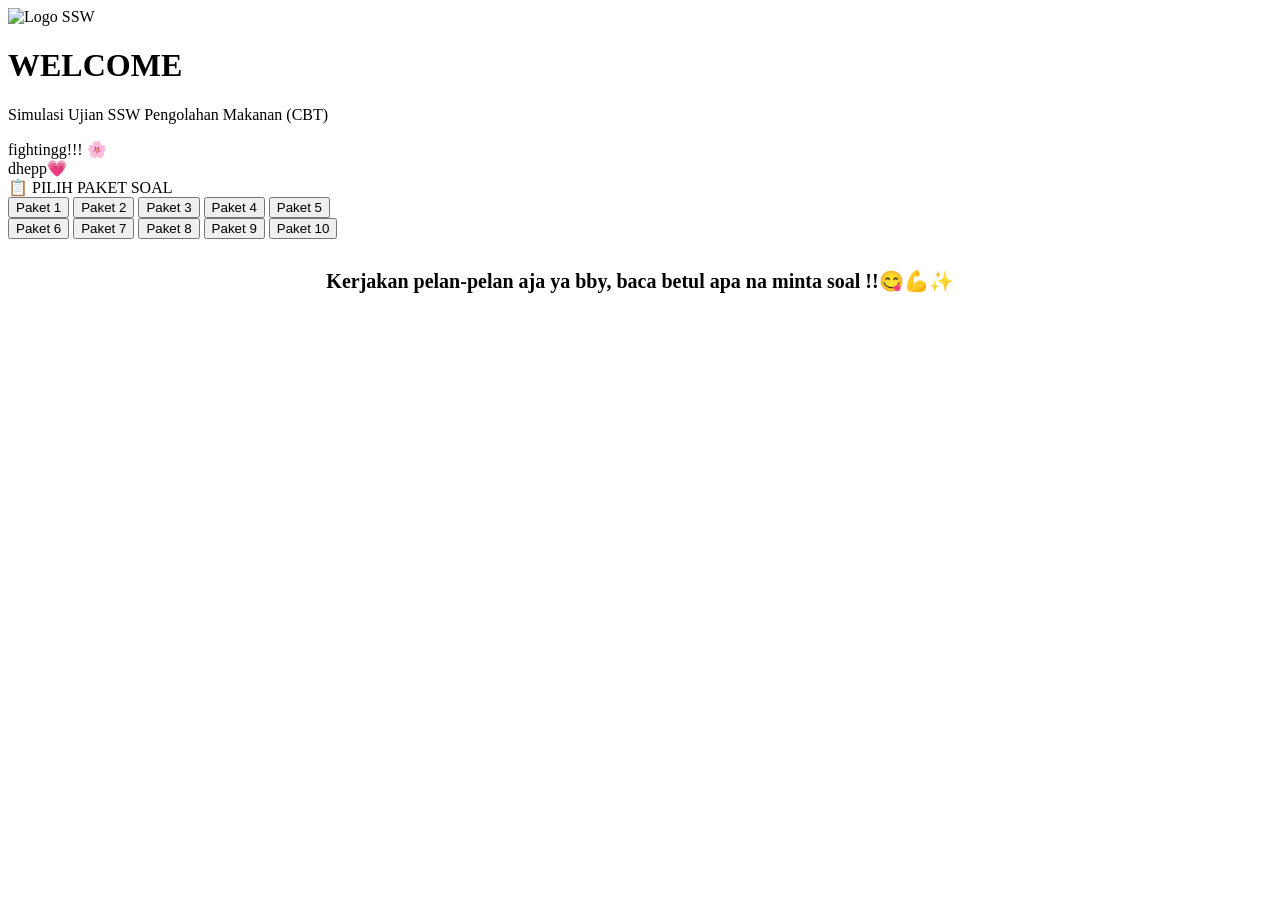
==== index.html @ f1a16516 "Add files via upload" ====
<!DOCTYPE html>

<html>
<head>
  <meta name="viewport" content="width=device-width, initial-scale=1.0">
<title>CBT SSW FULL SYSTEM</title>

</head>

<body>
  
<div class="header" id="main-header">
  <!-- Tambahkan id="logo-utama" di bawah ini -->
  <img src="https://lh3.googleusercontent.com/u/0/d/1Bit32xc9Mz_TlsiUo6RRBFPwvPjHHWFE" 
       alt="Logo SSW" 
       class="logo" 
       id="logo-utama">
  
  <h1 id="header-text">WELCOME</h1>
  <p id="header-sub">Simulasi Ujian SSW Pengolahan Makanan (CBT)</p>
</div>

<div id="home" class="box" style="flex-direction: column !important;">
  <div class="card-home">
    <div class="main-title">fightingg!!! 🌸</div>
    <div class="sub-title">dhepp💗</div>
    <div class="line"></div>
    <div class="pilih-title">📋 PILIH PAKET SOAL</div>
    <div class="button-container">
      <button class="btn" onclick="start(1)">Paket 1</button>
      <button class="btn" onclick="start(2)">Paket 2</button>
      <button class="btn" onclick="start(3)">Paket 3</button>
      <button class="btn" onclick="start(4)">Paket 4</button>
      <button class="btn" onclick="start(5)">Paket 5</button>
    </div>
    <div class="button-container">
      <button class="btn" onclick="start(6)">Paket 6</button>
      <button class="btn" onclick="start(7)">Paket 7</button>
      <button class="btn" onclick="start(8)">Paket 8</button>
      <button class="btn" onclick="start(9)">Paket 9</button>
      <button class="btn" onclick="start(10)">Paket 10</button>
    </div>
  </div>
  <div style="margin-top:30px; font-size:20px; color:#000000; text-align: center; font-weight: bold;">
    Kerjakan pelan-pelan aja ya bby, baca betul apa na minta soal !!😋💪✨
  </div>
</div>
<div id="cbt" style="display:none;">
  <!-- Bagian Tombol Control -->
  <div style="padding: 10px; background: #dfe6ec; display: flex; align-items: center; justify-content: space-between; border-bottom: 1px solid #ccc;">
    
    <button id="btn-toggle" onclick="toggleSidebar()" style="
      background: #2c3e50; 
      color: white; 
      border: none; 
      padding: 10px 15px; 
      cursor: pointer; 
      border-radius: 5px;
      font-weight: bold;
      display: flex;
      align-items: center;
      gap: 8px;">
      <span id="icon-toggle">✕</span> <span id="text-toggle">Tutup</span>
    </button>
    <div id="timer">Waktu: 70:00</div>
  </div>

  <div class="container">
    <div class="sidebar-wrapper" id="sidebar-konten">
      <div class="sidebar-title">NOMOR SOAL</div>
      <div class="progress-container"><div class="progress-bar" id="bar"></div></div>
      <div class="sidebar" id="sidebar"></div>
    </div>

    <div class="content">
      <div id="soal" class="soal"></div>
      <div id="gambarSoal" style="margin-bottom:20px;"></div>

      <button class="pilihan" id="btn0" onclick="jawab(0)">
        <span class="label-opsi">A.</span> <span id="opt0"></span>
      </button>
      <button class="pilihan" id="btn1" onclick="jawab(1)">
        <span class="label-opsi">B.</span> <span id="opt1"></span>
      </button>
      <button class="pilihan" id="btn2" onclick="jawab(2)">
        <span class="label-opsi">C.</span> <span id="opt2"></span>
      </button>
      
      <div style="margin-top:50px; display:flex; gap: 20px;">
        <button class="btn" id="btnPrev" style="background:#7f8c8d;" onclick="prev()">PREV</button>
        <button class="btn" id="btnNext" onclick="next()">NEXT</button>
        <div style="flex:1;"></div>
        <button class="btn" style="background:#e74c3c;" onclick="finishUjian()">FINISH</button>
      </div>
    </div>
  </div>
</div>

<div id="hasil" style="display:none;"></div>

<script>
let sedangUjian = false; 
let soal = [];
let jawaban = [];
let timer;
let waktu;
let index = 0;

const paket1 = [
  {
    t: "<ruby>労働<rt>ろうどう</rt></ruby><ruby>安全<rt>あんぜん</rt></ruby><ruby>衛生<rt>えいせい</rt></ruby>を<ruby>行<rt>おこな</rt></ruby>う<ruby>上<rt>うえ</rt></ruby>で、<ruby>最<rt>もっと</rt></ruby>も<ruby>正<rt>ただ</rt></ruby>しいものを<ruby>一<rt>ひと</rt></ruby>つ<ruby>選<rt>えら</rt></ruby>びなさい。",
    p: [
      "<ruby>危険<rt>きけん</rt></ruby>な<ruby>作業<rt>さぎょう</rt></ruby>では<ruby>適切<rt>てきせつ</rt></ruby>な<ruby>保護具<rt>ほごぐ</rt></ruby>を<ruby>使用<rt>しよう</rt></ruby>し、<ruby>安全<rt>あんぜん</rt></ruby><ruby>確認<rt>かくにん</rt></ruby>を<ruby>行<rt>おこな</rt></ruby>う",
      "<ruby>腰<rt>こし</rt></ruby>を<ruby>曲<rt>ま</rt></ruby>げて<ruby>重<rt>おも</rt></ruby>い<ruby>物<rt>もの</rt></ruby>を<ruby>持<rt>も</rt></ruby>ち<ruby>上<rt>あ</rt></ruby>げる",
      "<ruby>機械<rt>きかい</rt></ruby>の<ruby>異常<rt>いじょう</rt></ruby>があっても<ruby>作業<rt>さぎょう</rt></ruby>を<ruby>続<rt>つづ</rt></ruby>ける"
    ],
    b: 0
  },
  {
    t: "<ruby>輸送<rt>ゆそう</rt></ruby><ruby>中<rt>ちゅう</rt></ruby>の<ruby>食品<rt>しょくひん</rt></ruby>の<ruby>品質<rt>ひんしつ</rt></ruby><ruby>管理<rt>かんり</rt></ruby>で<ruby>正<rt>ただ</rt></ruby>しいものを<ruby>選<rt>えら</rt></ruby>びなさい。",
    p: [
      "<ruby>輸送<rt>ゆそう</rt></ruby><ruby>中<rt>ちゅう</rt></ruby>は<ruby>高温<rt>こうおん</rt></ruby>で<ruby>保管<rt>ほかん</rt></ruby>する",
      "<ruby>食品<rt>しょくひん</rt></ruby>ごとに<ruby>適切<rt>てきせつ</rt></ruby>な<ruby>温度<rt>おんど</rt></ruby>で<ruby>輸送<rt>ゆそう</rt></ruby>する",
      "すべて<ruby>冷凍<rt>れいとう</rt></ruby><ruby>状態<rt>じょうたい</rt></ruby>で<ruby>輸送<rt>ゆそう</rt></ruby>する"
    ],
    b: 1
  },
  {
    t: "<ruby>衛生<rt>えいせい</rt></ruby><ruby>管理<rt>かんり</rt></ruby>が<ruby>不十分<rt>ふじゅうぶん</rt></ruby>な<ruby>食品<rt>しょくひん</rt></ruby>を<ruby>製造<rt>せいぞう</rt></ruby>した<ruby>場合<rt>ばあい</rt></ruby>どうなるか。",
    p: [
      "<ruby>企業<rt>きぎょう</rt></ruby>の<ruby>評価<rt>ひょうか</rt></ruby>が<ruby>上<rt>あ</rt></ruby>がる",
      "<ruby>信用<rt>しんよう</rt></ruby>を<ruby>失<rt>うしな</rt></ruby>い<ruby>消費者<rt>しょうひしゃ</rt></ruby>の<ruby>信頼<rt>しんらい</rt></ruby>が<ruby>低下<rt>ていか</rt></ruby>する",
      "<ruby>製品<rt>せいひん</rt></ruby><ruby>価格<rt>かかく</rt></ruby>が<ruby>安<rt>やす</rt></ruby>くなる"
    ],
    b: 1
  },
  {
    t: "「<ruby>労働<rt>ろうどう</rt></ruby><ruby>安全<rt>あんぜん</rt></ruby>」の<ruby>目的<rt>もくてき</rt></ruby>は<ruby>何<rt>なに</rt></ruby>か。",
    p: [
      "<ruby>作業<rt>さぎょう</rt></ruby><ruby>効率<rt>こうりつ</rt></ruby>を<ruby>上<rt>あ</rt></ruby>がる",
      "<ruby>作業者<rt>さぎょうしゃ</rt></ruby>の<ruby>安全<rt>あんぜん</rt></ruby>と<ruby>健康<rt>けんこう</rt></ruby>を<ruby>守<rt>まも</rt></ruby>る",
      "<ruby>作業<rt>さぎょう</rt></ruby>を<ruby>早<rt>はや</rt></ruby>く<ruby>終<rt>お</rt></ruby>わらせる"
    ],
    b: 1
  },
  {
    t: "<ruby>食品<rt>しょくひん</rt></ruby><ruby>衛生<rt>えいせい</rt></ruby>で<ruby>正<rt>ただ</rt></ruby>しい<ruby>行動<rt>こうどう</rt></ruby>はどれか。",
    p: [
      "<ruby>清潔<rt>せいけつ</rt></ruby>な<ruby>設備<rt>せび</rt></ruby>を<ruby>使用<rt>しよう</rt></ruby>しない",
      "<ruby>作業服<rt>さぎょうふく</rt></ruby>・<ruby>手袋<rt>てぶくろ</rt></ruby>を<ruby>正<rt>ただ</rt></ruby>しく<ruby>着用<rt>ちゃくよう</rt></ruby>する",
      "<ruby>適切<rt>てきせつ</rt></ruby>な<ruby>温度<rt>おんど</rt></ruby><ruby>管理<rt>かんり</rt></ruby>を<ruby>行<rt>おこな</rt></ruby>わない"
    ],
    b: 1
  },
  {
    t: "<ruby>食品<rt>しょくひん</rt></ruby>を75℃で1<ruby>分<rt>ふん</rt></ruby><ruby>加熱<rt>かねつ</rt></ruby>するとどうなるか。",
    p: [
      "<ruby>菌<rt>きん</rt></ruby>が<ruby>増<rt>ふ</rt></ruby>える",
      "<ruby>菌<rt>きん</rt></ruby>が<ruby>死滅<rt>しめつ</rt></ruby>する",
      "<ruby>菌<rt>きん</rt></ruby>が<ruby>活性化<rt>かっせいか</rt></ruby>する"
    ],
    b: 1
  },
  {
    t: "<ruby>通路<rt>つうろ</rt></ruby>に<ruby>物<rt>もの</rt></ruby>を<ruby>置<rt>お</rt></ruby>いてはいけない<ruby>理由<rt>りゆう</rt></ruby>は<ruby>何<rt>なに</rt></ruby>か。",
    p: [
      "<ruby>効率<rt>こうりつ</rt></ruby>が<ruby>上<rt>あ</rt></ruby>がる",
      "<ruby>安全<rt>あんぜん</rt></ruby>が<ruby>確保<rt>かくほ</rt></ruby>される",
      "<ruby>物<rt>もの</rt></ruby>をすぐ<ruby>取<rt>と</rt></ruby>れる"
    ],
    b: 1
  },
  {
    t: "<ruby>微生物<rt>びせいぶつ</rt></ruby>が<ruby>最<rt>もっと</rt></ruby>も<ruby>増<rt>ふ</rt></ruby>えやすい<ruby>温度<rt>おんど</rt></ruby>はどれか。",
    p: [
      "0〜10℃",
      "30〜40℃",
      "60〜70℃"
    ],
    b: 1
  },
  {
    t: "<ruby>作業<rt>さぎょう</rt></ruby><ruby>終了<rt>しゅうりょう</rt></ruby><ruby>後<rt>ご</rt></ruby>の<ruby>不適切<rt>ふてきせつ</rt></ruby>な<ruby>行動<rt>こうどう</rt></ruby>はどれか。",
    p: [
      "<ruby>清掃<rt>せいそう</rt></ruby>を<ruby>行<rt>おこな</rt></ruby>う",
      "<ruby>機械<rt>きかい</rt></ruby>を<ruby>洗浄<rt>せんじょう</rt></ruby>して<ruby>片付<rt>かたづ</rt></ruby>ける",
      "<ruby>汚<rt>よご</rt></ruby>れた<ruby>靴<rt>くつ</rt></ruby>をそのまま<ruby>片付<rt>かたづ</rt></ruby>ける"
    ],
    b: 2
  },
  {
    t: "<ruby>作業着<rt>さぎょうぎ</rt></ruby>について<ruby>正<rt>ただ</rt></ruby>しいものはどれか。",
    p: [
      "<ruby>清潔<rt>せいけつ</rt></ruby>なら<ruby>私服<rt>しふく</rt></ruby>でもよい",
      "<ruby>決<rt>き</rt></ruby>められた<ruby>作業着<rt>さぎょうぎ</rt></ruby>を<ruby>着用<rt>ちゃくよう</rt></ruby>する",
      "<ruby>自由<rt>じゆう</rt></ruby>な<ruby>服装<rt>ふくそう</rt></ruby>でよい"
    ],
    b: 1
  },
  {
    t: "5Sの「しつけ」に<ruby>該当<rt>がいとう</rt></ruby>するものはどれか。",
    p: [
      "<ruby>ルール<rt>るーる</rt></ruby>を<ruby>守<rt>まも</rt></ruby>する<ruby>習慣<rt>しゅうかん</rt></ruby>をつける",
      "<ruby>集中<rt>しゅうちゅう</rt></ruby>する",
      "<ruby>特別<rt>とくべつ</rt></ruby>な<ruby>清掃<rt>せいそう</rt></ruby>をする"
    ],
    b: 0
  },
  {
    t: "<ruby>原材料<rt>げんざいりょう</rt></ruby>の<ruby>保管<rt>ほかん</rt></ruby><ruby>方法<rt>ほうほう</rt></ruby>は<ruby>何<rt>なに</rt></ruby>で<ruby>決<rt>き</rt></ruby>まるか。",
    p: [
      "<ruby>作業場<rt>さぎょうじょう</rt></ruby>の<ruby>広<rt>ひろ</rt></ruby>さ",
      "<ruby>使用<rt>しよう</rt></ruby><ruby>器具<rt>きぐ</rt></ruby>",
      "<ruby>原材料<rt>げんざいりょう</rt></ruby>の<ruby>種類<rt>しゅるい</rt></ruby>"
    ],
    b: 2
  },
  {
    t: "<ruby>機械<rt>きかい</rt></ruby><ruby>事故<rt>じこ</rt></ruby>で<ruby>最<rt>もっと</rt></ruby>も<ruby>重大<rt>じゅうだい</rt></ruby>なものはどれか。",
    p: [
      "<ruby>作業<rt>さぎょう</rt></ruby>が<ruby>止<rt>と</rt></ruby>まる",
      "<ruby>機械<rt>きかい</rt></ruby><ruby>故障<rt>こしょう</rt></ruby>",
      "<ruby>体<rt>からだ</rt></ruby>が<ruby>巻<rt>ま</rt></ruby>き<ruby>込<rt>こ</rt></ruby>まれて<ruby>死亡<rt>しぼう</rt></ruby>する"
    ],
    b: 2
  },
  {
    t: "<ruby>アレルギー<rt>あれるぎー</rt></ruby><ruby>表示<rt>ひょうじ</rt></ruby>で<ruby>正<rt>ただ</rt></ruby>しいものはどれか。",
    p: [
      "<ruby>任意<rt>にんい</rt></ruby><ruby>表示<rt>ひょうじ</rt></ruby>でよい",
      "<ruby>特定<rt>とくてい</rt></ruby><ruby>原材料<rt>げんざいりょう</rt></ruby>は<ruby>表示<rt>ひょうじ</rt></ruby><ruby>義務<rt>ぎむ</rt></ruby>がある",
      "<ruby>表示<rt>ひょうじ</rt></ruby>は<ruby>不要<rt>ふよう</rt></ruby>"
    ],
    b: 1
  },
  {
    t: "5Sの<ruby>整頓<rt>せいとん</rt></ruby>の<ruby>説明<rt>せつめい</rt></ruby>として<ruby>正<rt>ただ</rt></ruby>しいものはどれか。",
    p: [
      "<ruby>道具<rt>どうぐ</rt></ruby>の<ruby>場所<rt>ばしょ</rt></ruby>と<ruby>数量<rt>すうりょう</rt></ruby>を<ruby>明確<rt>めいかく</rt></ruby>にする",
      "<ruby>順番<rt>じゅんばん</rt></ruby>を<ruby>毎回<rt>まいかい</rt></ruby><ruby>変<rt>か</rt></ruby>える",
      "まとめて<ruby>適当<rt>てきとう</rt></ruby>に<ruby>置<rt>お</rt></ruby>く"
    ],
    b: 0
  },
  {
    t: "<ruby>作業<rt>さぎょう</rt></ruby><ruby>中<rt>ちゅう</rt></ruby>にしてはいけないことはどれか。",
    p: [
      "<ruby>適切<rt>てきせつ</rt></ruby>な<ruby>工具<rt>こうぐ</rt></ruby>を<ruby>使<rt>つか</rt></ruby>う",
      "<ruby>集中<rt>しゅうちゅう</rt></ruby>して<ruby>作業<rt>さぎょう</rt></ruby>する",
      "<ruby>私語<rt>しご</rt></ruby>やよそ<ruby>見<rt>み</rt></ruby>をする"
    ],
    b: 2
  },
  {
    t: "<ruby>冷蔵<rt>れいぞう</rt></ruby>・<ruby>冷凍<rt>れいとう</rt></ruby><ruby>温度<rt>おんど</rt></ruby>の<ruby>正<rt>ただ</rt></ruby>しい<ruby>基準<rt>きじゅん</rt></ruby>はどれか。",
    p: [
      "<ruby>冷凍<rt>れいとう</rt></ruby>-18℃<ruby>以下<rt>いか</rt></ruby>・<ruby>冷蔵<rt>れいぞう</rt></ruby>10℃<ruby>以下<rt>いか</rt></ruby>",
      "<ruby>冷凍<rt>れいとう</rt></ruby>-10℃・<ruby>冷蔵<rt>れいぞう</rt></ruby>20℃",
      "<ruby>冷凍<rt>れいとう</rt></ruby>-5℃・<ruby>冷蔵<rt>れいぞう</rt></ruby>15℃"
    ],
    b: 0
  },
  {
    t: "<ruby>粘着<rt>ねんちゃく</rt></ruby><ruby>ローラー<rt>ろーらー</rt></ruby>の<ruby>目的<rt>もくてき</rt></ruby>は<ruby>何<rt>なに</rt></ruby>か。",
    p: [
      "ほこり・<ruby>異物<rt>いぶつ</rt></ruby><ruby>除去<rt>じょきょ</rt></ruby>",
      "<ruby>体<rt>からだ</rt></ruby>を<ruby>温<rt>あたた</rt></ruby>める",
      "<ruby>服<rt>ふく</rt></ruby>を<ruby>乾<rt>かわ</rt></ruby>かす"
    ],
    b: 0
  },
  {
    t: "HACCPとは<ruby>何<rt>なに</rt></ruby>か。",
    p: [
      "<ruby>食品<rt>しょくひん</rt></ruby><ruby>安全<rt>あんぜん</rt></ruby><ruby>管理<rt>かんり</rt></ruby><ruby>手法<rt>しゅほう</rt></ruby>",
      "<ruby>販売<rt>はんばい</rt></ruby><ruby>方法<rt>ほうほう</rt></ruby>",
      "<ruby>輸送<rt>ゆそう</rt></ruby><ruby>方法<rt>ほうほう</rt></ruby>"
    ],
    b: 0
  },
  {
    t: "<ruby>作業服<rt>さぎょうふく</rt></ruby>の<ruby>正<rt>ただ</rt></ruby>しい<ruby>着用<rt>ちゃくよう</rt></ruby>はどれか。",
    p: [
      "<ruby>袖口<rt>そでぐち</rt></ruby>は<ruby>締<rt>し</rt></ruby>める",
      "<ruby>ポケット<rt>ぽけっと</rt></ruby>は<ruby>自由<rt>じゆう</rt></ruby>",
      "<ruby>私服<rt>しふく</rt></ruby>でもよい"
    ],
    b: 0
  },
  {
    t: "<ruby>金属<rt>きんぞく</rt></ruby><ruby>検出機<rt>けんしゅつき</rt></ruby>で<ruby>検出<rt>けんしゅつ</rt></ruby>できるものはどれか。",
    p: [
      "<ruby>金属<rt>きんぞく</rt></ruby>（<ruby>鉄<rt>てつ</rt></ruby>など）",
      "<ruby>ガラス<rt>がらす</rt></ruby>",
      "<ruby>プラスチック<rt>ぷらすちっく</rt></ruby>"
    ],
    b: 0
  },
  {
    t: "<ruby>腰痛<rt>ようつう</rt></ruby>の<ruby>原因<rt>げんいん</rt></ruby>はどれか。",
    p: [
      "<ruby>長時間<rt>ちょうじかん</rt></ruby><ruby>座<rt>すわ</rt></ruby>る",
      "<ruby>重<rt>おも</rt></ruby>い<ruby>物<rt>もの</rt></ruby>を<ruby>持<rt>も</rt></ruby>つ",
      "<ruby>睡眠<rt>すいみん</rt></ruby><ruby>不足<rt>ぶそく</rt></ruby>"
    ],
    b: 1
  },
  {
    t: "<ruby>機械<rt>きかい</rt></ruby>の<ruby>安全<rt>あんぜん</rt></ruby><ruby>対策<rt>たいさく</rt></ruby>はどれか。",
    p: [
      "<ruby>作動<rt>さどう</rt></ruby><ruby>中<rt>ちゅう</rt></ruby>に<ruby>清掃<rt>せいそう</rt></ruby>する",
      "<ruby>停止<rt>ていし</rt></ruby>してから<ruby>作業<rt>さぎょう</rt></ruby>する",
      "<ruby>安全<rt>あんぜん</rt></ruby><ruby>装置<rt>そうち</rt></ruby>を<ruby>外<rt>はず</rt></ruby>す"
    ],
    b: 1
  },
  {
    t: "<ruby>作業<rt>さぎょう</rt></ruby><ruby>後<rt>ご</rt></ruby>の<ruby>正<rt>ただ</rt></ruby>しい<ruby>行動<rt>こうどう</rt></ruby>はどれか。",
    p: [
      "<ruby>清掃<rt>せいそう</rt></ruby>する",
      "<ruby>放置<rt>ほうち</rt></ruby>",
      "<ruby>翌日<rt>よくじつ</rt></ruby>に<ruby>片付<rt>かたづ</rt></ruby>ける"
    ],
    b: 0
  },
  {
    t: "<ruby>不正<rt>ふせい</rt></ruby><ruby>侵入<rt>しんにゅう</rt></ruby><ruby>防止<rt>ぼうし</rt></ruby>で<ruby>間違<rt>まちが</rt></ruby>いはどれか。",
    p: [
      "<ruby>監視<rt>かんし</rt></ruby><ruby>カメラ<rt>かめら</rt></ruby><ruby>設置<rt>せっち</rt></ruby>",
      "<ruby>入退室<rt>にゅうたいしつ</rt></ruby><ruby>管理<rt>かんり</rt></ruby>",
      "だれでも<ruby>自由<rt>じゆう</rt></ruby>に<ruby>出入り<rt>でいり</rt></ruby><ruby>可能<rt>かのう</rt></ruby>"
    ],
    b: 2
  },
  {
    t: "「3<ruby>密<rt>みつ</rt></ruby>」に<ruby>含<rt>ふく</rt></ruby>まれるものはどれか。",
    p: [
      "<ruby>密集<rt>みっしゅう</rt></ruby>",
      "<ruby>密度<rt>みつど</rt></ruby>",
      "<ruby>密売<rt>みつばい</rt></ruby>"
    ],
    b: 0
  },
  {
    t: "<ruby>凍結<rt>とうけつ</rt></ruby><ruby>工程<rt>こうてい</rt></ruby>で<ruby>正<rt>ただ</rt></ruby>しいものはどれか。",
    p: [
      "<ruby>急速<rt>きゅうそく</rt></ruby><ruby>凍結<rt>とうけつ</rt></ruby>する",
      "ゆっくり<ruby>凍結<rt>とうけつ</rt></ruby>する",
      "<ruby>常温<rt>じょうおん</rt></ruby><ruby>放置<rt>ほうち</rt></ruby>する"
    ],
    b: 0
  },
  {
    t: "<ruby>事故<rt>じこ</rt></ruby><ruby>時<rt>じ</rt></ruby>の<ruby>対応<rt>たいおう</rt></ruby>で<ruby>間違<rt>まちが</rt></ruby>いはどれか。",
    p: [
      "<ruby>周囲<rt>しゅうい</rt></ruby>に<ruby>知<rt>し</rt></ruby>らせる",
      "<ruby>単独<rt>たんどく</rt></ruby><ruby>行動<rt>こうどう</rt></ruby>する",
      "<ruby>状況<rt>じょうきょう</rt></ruby><ruby>確認<rt>かくにん</rt></ruby>する"
    ],
    b: 1
  },
  {
    t: "<ruby>清潔<rt>せいけつ</rt></ruby><ruby>作業区<rt>さぎょうく</rt></ruby>に<ruby>段<rt>だん</rt></ruby>ボールを<ruby>持<rt>も</rt></ruby>ち<ruby>込<rt>こ</rt></ruby>まない<ruby>理由<rt>りゆう</rt></ruby>として<ruby>正<rt>ただ</rt></ruby>しいものはどれか。",
    p: [
      "<ruby>破損<rt>はそん</rt></ruby><ruby>防止<rt>ぼうし</rt></ruby>",
      "<ruby>汚染<rt>おせん</rt></ruby>の<ruby>可能性<rt>かのうせい</rt></ruby>があるため",
      "<ruby>運搬<rt>うんぱん</rt></ruby>が<ruby>楽<rt>らく</rt></ruby>になるため"
    ],
    b: 1
  },
  {
    t: "<ruby>薬剤<rt>やくざい</rt></ruby><ruby>管理<rt>かんり</rt></ruby>で<ruby>間違<rt>まちが</rt></ruby>いはどれか。",
    p: [
      "<ruby>記録<rt>きろく</rt></ruby>をつける",
      "<ruby>ラベル<rt>らべる</rt></ruby>を<ruby>表示<rt>ひょうじ</rt></ruby>する",
      "どこでも<ruby>保管<rt>ほかん</rt></ruby>できる"
    ],
    b: 2
  },
  {
    t: "<ruby>配合<rt>はいごう</rt></ruby><ruby>比<rt>ひ</rt></ruby>から6kgの<ruby>小麦粉<rt>こむぎこ</rt></ruby>で<ruby>作<rt>つく</rt></ruby>れる<ruby>量<rt>りょう</rt></ruby>はどれか。",
    p: [
      "8kg",
      "9kg",
      "10kg"
    ],
    b: 1
  },
  {
    t: "400ppm<ruby>溶液<rt>ようえき</rt></ruby>を<ruby>作<rt>つく</rt></ruby>るとき<ruby>正<rt>ただ</rt></ruby>しいものはどれか。",
    p: [
      "4ml＋996ml",
      "2ml＋998ml",
      "10ml＋990ml"
    ],
    b: 0
  },
  {
    t: "<ruby>虫<rt>むし</rt></ruby><ruby>対策<rt>たいさく</rt></ruby>で<ruby>間違<rt>まちが</rt></ruby>いはどれか。",
    p: [
      "<ruby>隙間<rt>すきま</rt></ruby>をふさぐ",
      "<ruby>エアカーテン<rt>えあかーてん</rt></ruby><ruby>設置<rt>せっち</rt></ruby>",
      "<ruby>扉<rt>とびら</rt></ruby>を<ruby>開<rt>あ</rt></ruby>けっぱなしにする"
    ],
    b: 2
  },
  {
    t: "<ruby>保護具<rt>ほごぐ</rt></ruby>で<ruby>間違<rt>まちが</rt></ruby>いはどれか。",
    p: [
      "<ruby>点検<rt>てんけん</rt></ruby>する",
      "<ruby>正<rt>ただ</rt></ruby>しく<ruby>使用<rt>しよう</rt></ruby>する",
      "<ruby>安全靴<rt>あんぜんぐつ</rt></ruby>に<ruby>穴<rt>あ</rt></ruby>をあける"
    ],
    b: 2
  },
  {
    t: "<ruby>機械<rt>きかい</rt></ruby><ruby>詰<rt>づ</rt></ruby>まり<ruby>時<rt>じ</rt></ruby>の<ruby>対応<rt>たいおう</rt></ruby>で<ruby>間違<rt>まちが</rt></ruby>いはどれか。",
    p: [
      "<ruby>報告<rt>ほうこく</rt></ruby>する",
      "<ruby>状況<rt>じょうきょう</rt></ruby><ruby>確認<rt>かくにん</rt></ruby>する",
      "<ruby>単独<rt>たんどく</rt></ruby><ruby>修理<rt>しゅうり</rt></ruby>する"
    ],
    b: 2
  },
  {
    t: "<ruby>手洗<rt>てあら</rt></ruby>い<ruby>後<rt>ご</rt></ruby>の<ruby>正<rt>ただ</rt></ruby>しい<ruby>工程<rt>こうてい</rt></ruby>はどれか。",
    p: [
      "<ruby>乾燥<rt>かんそう</rt></ruby>",
      "<ruby>消毒<rt>しょうどく</rt></ruby>",
      "<ruby>放置<rt>ほうち</rt></ruby>"
    ],
    b: 1
  },
  {
    t: "<ruby>冷凍庫<rt>れいとうこ</rt></ruby><ruby>内<rt>ない</rt></ruby>での<ruby>転倒<rt>てんとう</rt></ruby><ruby>防止<rt>ぼうし</rt></ruby>はどれか。",
    img: "https://lh3.googleusercontent.com/d/1KqmYX9ldKXcuFm1M4VhVPPiRMoWSCuDB",
    p: [
      "<ruby>温度<rt>おんど</rt></ruby><ruby>上昇<rt>じょうしょう</rt></ruby>",
      "<ruby>大股<rt>おおまた</rt></ruby>で<ruby>歩<rt>ある</rt></ruby>く",
      "<ruby>滑<rt>すべ</rt></ruby>り<ruby>止<rt>ど</rt></ruby>め<ruby>靴<rt>ぐつ</rt></ruby>を<ruby>履<rt>は</rt></ruby>く"
    ],
    b: 2
  },
  {
    t: "<ruby>包丁<rt>ほうちょう</rt></ruby><ruby>事故<rt>じこ</rt></ruby><ruby>防止<rt>ぼうし</rt></ruby>はどれか。",
    img: "https://lh3.googleusercontent.com/d/1vfE6kIezJtB1pEnkcjDKzaFoVDloGzQU",
    p: [
      "<ruby>急<rt>いそ</rt></ruby>ぐ",
      "<ruby>手<rt>て</rt></ruby>を<ruby>刃<rt>は</rt></ruby>の<ruby>進行<rt>しんこう</rt></ruby><ruby>方向<rt>ほうこう</rt></ruby>に<ruby>置<rt>お</rt></ruby>かない",
      "<ruby>片手<rt>かたて</rt></ruby><ruby>作業<rt>さぎょう</rt></ruby>"
    ],
    b: 1
  },
  {
    t: "<ruby>エアコン<rt>えあこん</rt></ruby><ruby>清掃<rt>せいそう</rt></ruby><ruby>不足<rt>ぶそく</rt></ruby>の<ruby>影響<rt>えいきょう</rt></ruby>はどれか。",
    img: "https://lh3.googleusercontent.com/d/1rhYPepe3x34yZyONV-yQVvgIapZInBte",
    p: [
      "<ruby>カビ<rt>かび</rt></ruby>・<ruby>粉塵<rt>ふんじん</rt></ruby>が<ruby>拡散<rt>かくさん</rt></ruby>する",
      "<ruby>電気<rt>でんき</rt></ruby><ruby>代<rt>だい</rt></ruby>が<ruby>上<rt>あ</rt></ruby>がる",
      "<ruby>作業<rt>さぎょう</rt></ruby><ruby>効率<rt>こうりつ</rt></ruby>が<ruby>上<rt>あ</rt></ruby>がる"
    ],
    b: 0
  },
  {
    t: "<ruby>台車<rt>だいしゃ</rt></ruby><ruby>事故<rt>じこ</rt></ruby><ruby>防止<rt>ぼうし</rt></ruby>で<ruby>正<rt>ただ</rt></ruby>しいものはどれか。",
    img: "https://lh3.googleusercontent.com/d/1XXJMw-SPUUqtlCTC_5QTO_F64SSfxgXu",
    p: [
      "<ruby>ストッパー<rt>すとっぱー</rt></ruby>＋<ruby>滑<rt>すべ</rt></ruby>り<ruby>止<rt>ど</rt></ruby>め<ruby>靴<rt>ぐつ</rt></ruby>",
      "<ruby>無対策<rt>むたいさく</rt></ruby>で<ruby>使用<rt>しよう</rt></ruby>する",
      "<ruby>片足<rt>かたあし</rt></ruby>で<ruby>乗<rt>の</rt></ruby>る"
    ],
    b: 0
  }
];

const paket2 = [
  {
    t: "<ruby>薬剤<rt>やくざい</rt></ruby>で<ruby>殺菌<rt>さっきん</rt></ruby>する<ruby>際<rt>さい</rt></ruby>に、<ruby>大切<rt>たいせつ</rt></ruby>なことはどれですか？",
    p: ["決められた<ruby>濃度<rt>のうど</rt></ruby>だけで<ruby>殺菌<rt>さっきん</rt></ruby>を<ruby>行<rt>おこな</rt></ruby>う", "決められた<ruby>濃度<rt>のうど</rt></ruby>で決められた<ruby>時間<rt>じかん</rt></ruby>を<ruby>使用<rt>しよう</rt></ruby>すること", "<ruby>担当者<rt>たんとうしゃ</rt></ruby>しか<ruby>薬剤<rt>やくざい</rt></ruby>を<ruby>使用<rt>しよう</rt></ruby>できないので<ruby>担当者<rt>たんとうしゃ</rt></ruby>が<ruby>薬剤<rt>やくざい</rt></ruby>を<ruby>行<rt>おこな</rt></ruby>う"],
    b: 1
  },
  {
    t: "<ruby>冷凍水産物<rt>れいとうすいさんぶつ</rt></ruby>の<ruby>保管温度<rt>ほかんおんど</rt></ruby>は<ruby>何<rt>なに</rt></ruby>ですか？",
    p: ["しつおん", "10℃", "-18℃<ruby>以下<rt>いか</rt></ruby>"],
    b: 2
  },
  {
    t: "<ruby>腸管出血性大腸菌<rt>ちょうかんしゅっけつせいだいちょうきん</rt></ruby>の<ruby>特徴<rt>とくちょう</rt></ruby>は<ruby>何<rt>なん</rt></ruby>ですか？",
    p: ["<ruby>熱<rt>ねつ</rt></ruby>に<ruby>強<rt>つよ</rt></ruby>い<ruby>芽胞<rt>がほう</rt></ruby>を<ruby>作<rt>つく</rt></ruby>る。<ruby>食品<rt>しょくひん</rt></ruby>のなかで<ruby>菌<rt>きん</rt></ruby>が<ruby>増<rt>ふ</rt></ruby>えて<ruby>毒素<rt>どくそ</rt></ruby>を<ruby>作<rt>つく</rt></ruby>る。", "<ruby>人<rt>ひと</rt></ruby>の<ruby>手<rt>て</rt></ruby>やひふにいる。<ruby>食品<rt>しょくひん</rt></ruby>のなかで<ruby>増<rt>ふ</rt></ruby>えて<ruby>熱<rt>ねつ</rt></ruby>に<ruby>強<rt>つよ</rt></ruby>い<ruby>毒素<rt>どくそ</rt></ruby>を<ruby>作<rt>つく</rt></ruby>る", "<ruby>体<rt>からだ</rt></ruby>のなかで<ruby>菌<rt>きん</rt></ruby>が<ruby>増<rt>ふ</rt></ruby>えて<ruby>発症<rt>はっしょう</rt></ruby>する。<ruby>毒素<rt>どくそ</rt></ruby>を<ruby>作<rt>つく</rt></ruby>るものもいる。"],
    b: 2
  },
  {
    t: "<ruby>作業服<rt>さぎょうふく</rt></ruby>の<ruby>着用<rt>ちゃくよう</rt></ruby>について<ruby>間違<rt>まちが</rt></ruby>っているものを<ruby>選<rt>えら</rt></ruby>びなさい。",
    p: ["<ruby>髪<rt>かみ</rt></ruby>の<ruby>毛<rt>け</rt></ruby>やほこりが<ruby>出<rt>で</rt></ruby>にくい<ruby>素材<rt>そざい</rt></ruby>にする", "<ruby>上着<rt>うわぎ</rt></ruby>の<ruby>下<rt>した</rt></ruby>にはTシャツなどボタンのあるものを<ruby>着用<rt>ちゃくよう</rt></ruby>する。", "<ruby>清潔<rt>せいけつ</rt></ruby>な<ruby>履<rt>は</rt></ruby>き<ruby>物<rt>もの</rt></ruby>を<ruby>履<rt>は</rt></ruby>く。"],
    b: 1
  },
  {
    t: "<ruby>準清潔作業区域<rt>じゅんせいけつさぎょうくいき</rt></ruby>でどんな<ruby>作業<rt>さぎょう</rt></ruby>をしますか？",
    p: ["<ruby>原材料<rt>げんざいりょう</rt></ruby>の<ruby>受入れ<rt>うけいれ</rt></ruby>など、<ruby>作業場<rt>さぎょうじょう</rt></ruby>の<ruby>外<rt>そと</rt></ruby>から<ruby>持<rt>も</rt></ruby>ち<ruby>込<rt>こ</rt></ruby>まれた<ruby>原材料<rt>げんざいりょう</rt></ruby>などを<ruby>扱<rt>あつか</rt></ruby>う", "<ruby>加熱<rt>かねつ</rt></ruby>や<ruby>薬剤<rt>やくざい</rt></ruby>による<ruby>殺菌<rt>さっきん</rt></ruby>が<ruby>終<rt>お</rt></ruby>わった<ruby>食品<rt>しょくひん</rt></ruby>を<ruby>扱<rt>あつか</rt></ruby>う", "<ruby>殺菌<rt>さっきん</rt></ruby>する<ruby>前<rt>まえ</rt></ruby>の<ruby>原材料<rt>げんざいりょう</rt></ruby>を<ruby>取<rt>と</rt></ruby>り<ruby>扱<rt>あつか</rt></ruby>う"],
    b: 2
  },
  {
    t: "<ruby>一般的<rt>いっぱんてき</rt></ruby>な<ruby>食中毒菌<rt>しょくちゅうどくきん</rt></ruby>の<ruby>加熱殺菌方法<rt>かねつさっきんほうほう</rt></ruby>を<ruby>選<rt>えら</rt></ruby>びなさい。",
    p: ["<ruby>中心温度<rt>ちゅうしんおんど</rt></ruby> 75℃で 1<ruby>分以上加熱<rt>ふんいじょうかねつ</rt></ruby>する", "<ruby>中心温度<rt>ちゅうしんおんど</rt></ruby> 85℃〜90℃で90<ruby>秒間以上加熱<rt>びょうかんいじょうかねつ</rt></ruby>する", "<ruby>中心温度<rt>ちゅうしんおんど</rt></ruby> 20℃で4<ruby>分間以上加熱<rt>ふんかんいじょうかねつ</rt></ruby>する"],
    b: 0
  },
  {
    t: "アニサキス<ruby>食中毒<rt>しょくちゅうどく</rt></ruby>の<ruby>症状<rt>しょうじょう</rt></ruby>はどれか<ruby>選<rt>えら</rt></ruby>びなさい。",
    p: ["<ruby>激<rt>はげ</rt></ruby>しい<ruby>腹痛<rt>ふくつう</rt></ruby>", "<ruby>激<rt>はげ</rt></ruby>しいげり", "<ruby>腹痛<rt>ふくつう</rt></ruby>・げり"],
    b: 0
  },
  {
    t: "<ruby>身支度<rt>みじたく</rt></ruby>の<ruby>一般的<rt>いっぱんてき</rt></ruby>な<ruby>着用<rt>ちゃくよう</rt></ruby>について<ruby>正しい順番<rt>ただしいじゅんばん</rt></ruby>を<ruby>選<rt>えら</rt></ruby>びなさい。<br><br>ア. ヘアーネット<br>イ. ブラッシング<br>ウ. <ruby>帽子<rt>ぼうし</rt></ruby><br>エ. <ruby>確認<rt>かくにん</rt></ruby><br>オ. <ruby>作業服<rt>さぎょうふく</rt></ruby>",
    p: ["ア → ウ → オ → イ → エ", "オ → ア → ウ → エ → イ", "イ → エ → オ → ウ → ア"],
    b: 0
  },
  {
    t: "<ruby>特定原材料<rt>とくていげんざいりょう</rt></ruby>はどれですか？",
    p: ["えび かに くるみ こむぎ そば たまご にゅう ピーナッツ", "えび かに くるみ いか そば たまご にゅう ピーナッツ", "えび かに アーモンド こむぎ そば たまご にゅう ピーナッツ"],
    b: 0
  },
  {
    t: "<ruby>虫<rt>むし</rt></ruby>の<ruby>発生源<rt>はっせいげん</rt></ruby>になりやすいところはどれですか？",
    p: ["<ruby>排水溝<rt>はいすいこう</rt></ruby>や<ruby>大<rt>おお</rt></ruby>きな<ruby>機械<rt>きかい</rt></ruby>の<ruby>下<rt>した</rt></ruby>", "<ruby>混<rt>ま</rt></ruby>ぜる<ruby>機械<rt>きかい</rt></ruby>", "スライサー、フードカッター"],
    b: 0
  },
  {
    t: "<ruby>危害要因<rt>きがいよういん</rt></ruby>の<ruby>種類<rt>しゅるい</rt></ruby>について、正しいものを<ruby>選<rt>えら</rt></ruby>びなさい。",
    p: [
      "<ruby>安全食品<rt>あんぜんしょくひん</rt></ruby>、<ruby>化学的危害要因<rt>かがくてききがいよういん</rt></ruby>、<ruby>生物的危害要因<rt>せいぶつてききがいよういん</rt></ruby>",
      "<ruby>物理的危害要因<rt>ぶつりてききがいよういん</rt></ruby>、<ruby>労働災害<rt>ろうどうさいがい</rt></ruby>、<ruby>生物的危害要因<rt>せいぶつてききがいよういん</rt></ruby>",
      "<ruby>物理的危害要因<rt>ぶつりてききがいよういん</rt></ruby>、<ruby>化学的危害要因<rt>かがくてききがいよういん</rt></ruby>、<ruby>生物的危害要因<rt>せいぶつてききがいよういん</rt></ruby>"
    ],
    b: 2
  },
  {
    t: "<ruby>生鮮果実<rt>せいせんかじつ</rt></ruby>・<ruby>野菜<rt>やさい</rt></ruby>の<ruby>保管温度<rt>ほかんおんど</rt></ruby>は<ruby>何<rt>なん</rt></ruby>ですか。",
    p: ["10℃<ruby>前後<rt>ぜんご</rt></ruby>", "10℃<ruby>以下<rt>いか</rt></ruby>", "<ruby>室温<rt>しつおん</rt></ruby>"],
    b: 0
  },
  {
    t: "<ruby>危害要因<rt>きがいよういん</rt></ruby>とは<ruby>何<rt>なん</rt></ruby>ですか。",
    p: [
      "<ruby>食<rt>た</rt></ruby>べた<ruby>人<rt>ひと</rt></ruby>が<ruby>病気<rt>びょうき</rt></ruby>になったりケガをしない<ruby>食品<rt>しょくひん</rt></ruby>",
      "<ruby>人<rt>ひと</rt></ruby>が<ruby>病気<rt>びょうき</rt></ruby>になったりケガをしたりする<ruby>原因<rt>げんいん</rt></ruby>",
      "<ruby>健康食品<rt>けんこうしょくひん</rt></ruby>のこと"
    ],
    b: 1
  },
  {
    t: "<ruby>清潔作業区域<rt>せいけつさぎょうくいき</rt></ruby>で<ruby>行<rt>おこな</rt></ruby>うべき<ruby>作業<rt>さぎょう</rt></ruby>はどれですか。",
    p: [
      "<ruby>殺菌<rt>さっきん</rt></ruby>する<ruby>前<rt>まえ</rt></ruby>の<ruby>原材料<rt>げんざいりょう</rt></ruby>を<ruby>取<rt>と</rt></ruby>り<ruby>扱<rt>あつか</rt></ruby>う",
      "<ruby>原材料<rt>げんざいりょう</rt></ruby>の<ruby>受入<rt>うけい</rt></ruby>れなど、<ruby>外<rt>そと</rt></ruby>から<ruby>持<rt>も</rt></ruby>ち<ruby>込<rt>こ</rt></ruby>まれたものを<ruby>扱<rt>あつか</rt></ruby>う",
      "<ruby>加熱<rt>かねつ</rt></ruby>や<ruby>薬剤<rt>やくざい</rt></ruby>による<ruby>殺菌<rt>さっきん</rt></ruby>が<ruby>終<rt>お</rt></ruby>わった<ruby>食品<rt>しょくひん</rt></ruby>を<ruby>取<rt>と</rt></ruby>り<ruby>扱<rt>あつか</rt></ruby>う"
    ],
    b: 2
  },
  {
    t: "<ruby>管理基準<rt>かんりきじゅん</rt></ruby>から<ruby>逸脱<rt>いつだつ</rt></ruby>した<ruby>場合<rt>ばあい</rt></ruby>はどうしますか。",
    p: [
      "<ruby>中心温度<rt>ちゅうしんおんど</rt></ruby>を「75℃で1<ruby>分間<rt>いっぷんかん</rt></ruby>」<ruby>加熱<rt>かねつ</rt></ruby>する",
      "<ruby>改善措置<rt>かいぜんそっち</rt></ruby>をおこなって、<ruby>食品<rt>しょくひん</rt></ruby>のなかに<ruby>危害要因<rt>きがいよういん</rt></ruby>が<ruby>残<rt>のこ</rt></ruby>らないようにすること",
      "100ppmの<ruby>殺菌液<rt>さっきんえき</rt></ruby>に5<ruby>分間<rt>ふんかん</rt></ruby><ruby>浸<rt>つ</rt></ruby>ける"
    ],
    b: 1
  },
  {
    t: "ノロウイルスの<ruby>汚染<rt>おせん</rt></ruby>を<ruby>防<rt>ふせ</rt></ruby>ぐことで<ruby>正しい<rt>ただしい</rt></ruby>ものを<ruby>選<rt>えら</rt></ruby>びなさい。",
    p: [
      "<ruby>水分<rt>すいぶん</rt></ruby>をしっかり<ruby>拭<rt>ふ</rt></ruby>き<ruby>取<rt>と</rt></ruby>る",
      "<ruby>手洗<rt>てあら</rt></ruby>いを<ruby>徹底<rt>てってい</rt></ruby>する",
      "<ruby>容器<rt>ようき</rt></ruby>や<ruby>器具<rt>きぐ</rt></ruby>は<ruby>色<rt>いろ</rt></ruby>わけして<ruby>使用<rt>しよう</rt></ruby>する"
    ],
    b: 1
  },
  {
    t: "ノロウイルスについて<ruby>正しい<rt>ただしい</rt></ruby>ものを<ruby>選<rt>えら</rt></ruby>びなさい。",
    p: [
      "<ruby>感染<rt>かんせん</rt></ruby>した<ruby>人<rt>ひと</rt></ruby>の<ruby>体<rt>からだ</rt></ruby>のなかで<ruby>増<rt>ふ</rt></ruby>える",
      "ノロウイルスは、<ruby>食品<rt>しょくひん</rt></ruby>のなかでも<ruby>増<rt>ふ</rt></ruby>える",
      "<ruby>鶏肉<rt>とりにく</rt></ruby>に<ruby>存在<rt>そんざい</rt></ruby>する"
    ],
    b: 0
  },
  {
    t: "<ruby>多<rt>おお</rt></ruby>くの<ruby>食中毒菌<rt>しょくちゅうどくきん</rt></ruby>の<ruby>防止方法<rt>ぼうしほうほう</rt></ruby>を<ruby>選<rt>えら</rt></ruby>びなさい。",
    p: [
      "<ruby>原材料<rt>げんざいりょう</rt></ruby>はよく<ruby>洗浄<rt>せんじょう</rt></ruby>する",
      "20℃<ruby>以上<rt>いじょう</rt></ruby>で<ruby>中心温度<rt>ちゅうしんおんど</rt></ruby>100℃で<ruby>加熱<rt>かねつ</rt></ruby>する",
      "75℃で1<ruby>分間以上<rt>いっぷんかんいじょう</rt></ruby><ruby>加熱<rt>かねつ</rt></ruby>すること"
    ],
    b: 2
  },
  {
    t: "5Sの<ruby>整理<rt>せいり</rt></ruby>について<ruby>正しい<rt>ただしい</rt></ruby>ものを<ruby>選<rt>えら</rt></ruby>びなさい。",
    p: [
      "<ruby>器具<rt>きぐ</rt></ruby>や<ruby>道具<rt>どうぐ</rt></ruby>を、<ruby>必要<rt>ひつよう</rt></ruby>なときにすぐに<ruby>取<rt>と</rt></ruby>り<ruby>出<rt>だ</rt></ruby>せるようにすること",
      "<ruby>不要<rt>ふよう</rt></ruby>なものをなくして、<ruby>必要<rt>ひつよう</rt></ruby>なものだけにすること。",
      "決められたことを決められたとおりにできること"
    ],
    b: 1
  },
  {
    t: "<ruby>区分衛生管理<rt>くぶんえいせいかんり</rt></ruby>とは<ruby>何<rt>なん</rt></ruby>ですか。",
    p: [
      "<ruby>施設<rt>しせつ</rt></ruby>、<ruby>設備<rt>せつび</rt></ruby>、<ruby>器具<rt>きぐ</rt></ruby>などを<ruby>区別<rt>くべつ</rt></ruby>せずそのまま<ruby>使<rt>つか</rt></ruby>う",
      "<ruby>機械<rt>きかい</rt></ruby>や<ruby>設備<rt>せつび</rt></ruby>などの<ruby>状態<rt>じょうたい</rt></ruby>を<ruby>確認<rt>かくにん</rt></ruby>する",
      "<ruby>清潔作業区域<rt>せいけつさぎょうくいき</rt></ruby>、<ruby>準清潔作業区域<rt>じゅんせいけつさぎょうくいき</rt></ruby>、<ruby>汚染作業区域<rt>おせんさぎょうくいき</rt></ruby>などに<ruby>区分<rt>くぶん</rt></ruby>する"
    ],
    b: 2
  },
  {
    t: "<ruby>一般細菌<rt>いっぱんさいきん</rt></ruby>などが<ruby>急激<rt>きゅうげき</rt></ruby>に<ruby>増<rt>ふ</rt></ruby>える<ruby>温度帯<rt>おんどたい</rt></ruby>を<ruby>選<rt>えら</rt></ruby>んでください。",
    p: ["30℃-40℃", "10℃-20℃", "50℃-60℃"],
    b: 0
  },
  {
    t: "「やっつける」という<ruby>言葉<rt>ことば</rt></ruby>と<ruby>同じ<rt>おなじ</rt></ruby><ruby>意味<rt>いみ</rt></ruby>のものを<ruby>選<rt>えら</rt></ruby>んでください。",
    p: ["<ruby>殺菌<rt>さっきん</rt></ruby>する（<ruby>殺<rt>ころ</rt></ruby>す）", "<ruby>洗剤<rt>せんざい</rt></ruby>で<ruby>洗<rt>あら</rt></ruby>う", "<ruby>冷蔵庫<rt>れいぞうこ</rt></ruby>に<ruby>入<rt>い</rt></ruby>れる"],
    b: 0
  },
  {
    t: "「<ruby>黄色<rt>おうしょく</rt></ruby>ブドウ<ruby>球菌<rt>きゅうきん</rt></ruby>」に<ruby>汚染<rt>おせん</rt></ruby>されやすい<ruby>食品<rt>しょくひん</rt></ruby>を<ruby>選<rt>えら</rt></ruby>んでください。",
    p: ["<ruby>生肉<rt>なまにく</rt></ruby>・<ruby>鮮魚<rt>せんぎょ</rt></ruby>", "<ruby>卵<rt>たまご</rt></ruby>・<ruby>鶏肉<rt>とりにく</rt></ruby>", "おにぎり・サンドイッチ"],
    b: 2
  },
  {
    t: "「<ruby>食品衛生法<rt>しょくひんえいせいほう</rt></ruby>」で<ruby>定め<rt>さだめ</rt></ruby>られている<ruby>保管温度<rt>ほかんおんど</rt></ruby>として<ruby>正しい<rt>ただしい</rt></ruby>ものを<ruby>選<rt>えら</rt></ruby>んでください。",
    p: ["<ruby>冷蔵<rt>れいぞう</rt></ruby>:15℃<ruby>以下<rt>いか</rt></ruby>、<ruby>冷凍<rt>れいとう</rt></ruby>：-10℃<ruby>以下<rt>いか</rt></ruby>", "<ruby>冷蔵<rt>れいぞう</rt></ruby>：10℃<ruby>以下<rt>いか</rt></ruby>、<ruby>冷凍<rt>れいとう</rt></ruby>：-15℃<ruby>以下<rt>いか</rt></ruby>", "<ruby>冷蔵<rt>れいぞう</rt></ruby>：5℃<ruby>以下<rt>いか</rt></ruby>、<ruby>冷凍<rt>れいとう</rt></ruby>：-20℃<ruby>以下<rt>いか</rt></ruby>"],
    b: 1
  },
  {
    t: "「<ruby>清掃<rt>せいそう</rt></ruby>」についての<ruby>説明<rt>せつめい</rt></ruby>として<ruby>正しい<rt>ただしい</rt></ruby>ものを<ruby>選<rt>えら</rt></ruby>んでください。",
    p: ["<ruby>汚<rt>よご</rt></ruby>れを<ruby>取り除<rt>とりのぞ</rt></ruby>くこと", "<ruby>細菌<rt>さいきん</rt></ruby>を<ruby>殺<rt>ころ</rt></ruby>すこと", "<ruby>道具<rt>どうぐ</rt></ruby>を<ruby>片付け<rt>かたづけ</rt></ruby>ること"],
    b: 0
  },
  {
    t: "「<ruby>一般衛生管理<rt>いっぱんえいせいかんり</rt></ruby>」において<ruby>大切<rt>たいせつ</rt></ruby>なことはどれですか？",
    p: ["<ruby>作業員<rt>さぎょういん</rt></ruby>の<ruby>給料<rt>きゅうりょう</rt></ruby>の<ruby>管理<rt>かんり</rt></ruby>", "<ruby>工場<rt>こうじょう</rt></ruby>の<ruby>売上<rt>うりあげ</rt></ruby>の<ruby>管理<rt>かんり</rt></ruby>", "<ruby>施設<rt>しせつ</rt></ruby>・<ruby>設備<rt>せつび</rt></ruby>・<ruby>器具<rt>きぐ</rt></ruby>の<ruby>管理<rt>かんり</rt></ruby>"],
    b: 2
  },
  {
    t: "「<ruby>安全<rt>あんぜん</rt></ruby>カバー」の<ruby>役割<rt>やくわり</rt></ruby>として<ruby>正しい<rt>ただしい</rt></ruby>ものはどれですか？",
    p: ["<ruby>製品<rt>せいひん</rt></ruby>を<ruby>冷<rt>ひ</rt></ruby>やすため", "チェーンやギアに<ruby>体<rt>からだ</rt></ruby>が<ruby>巻き込ま<rt>まきこま</rt></ruby>れるのを<ruby>防ぐ<rt>ふせぐ</rt></ruby>ため", "<ruby>工場<rt>こうじょう</rt></ruby>の<ruby>外<rt>そと</rt></ruby>に<ruby>音<rt>おと</rt></ruby>がもれないようにするため"],
    b: 1
  },
  {
    t: "「<ruby>金属片<rt>きんぞくへん</rt></ruby>」や「ガラス」などは、どの<ruby>危害要因<rt>きがいよういん</rt></ruby>になりますか？",
    p: ["<ruby>物理的危害要因<rt>ぶつりてききがいよういん</rt></ruby>", "<ruby>化学<rt>かがく</rt></ruby>的<ruby>危害要因<rt>きがいよういん</rt></ruby>", "<ruby>生物的危害要因<rt>せいぶつてききがいよういん</rt></ruby>"],
    b: 0
  },
  {
    t: "「<ruby>食中毒菌<rt>しょくちゅうどくきん</rt></ruby>」の<ruby>説明<rt>せつめい</rt></ruby>として<ruby>正しい<rt>ただしい</rt></ruby>ものを<ruby>選<rt>えら</rt></ruby>んでください。",
    p: ["<ruby>食中毒<rt>しょくちゅうどく</rt></ruby>の<ruby>原因<rt>げんいん</rt></ruby>となる<ruby>細菌<rt>さいきん</rt></ruby>", "<ruby>食品<rt>しょくひん</rt></ruby>を<ruby>美味<rt>おい</rt></ruby>しくする<ruby>細菌<rt>さいきん</rt></ruby>", "<ruby>空気<rt>くうき</rt></ruby>をきれいにっする<ruby>細菌<rt>さいきん</rt></ruby>"],
    b: 0
  },
  {
    t: "<ruby>食中毒予防<rt>しょくちゅうどくよぼう</rt></ruby>の３<ruby>原則<rt>げんそく</rt></ruby>の１つ「つけない」について<ruby>正しい<rt>ただしい</rt></ruby>ものはどれですか？",
    p: ["<ruby>冷蔵庫<rt>れいぞうこ</rt></ruby>で<ruby>冷<rt>ひ</rt></ruby>やすこと", "<ruby>手洗い<rt>てあらい</rt></ruby>や<ruby>器具<rt>きぐ</rt></ruby>の<ruby>殺菌<rt>さっきん</rt></ruby>をすること", "しっかり<ruby>加熱<rt>かねつ</rt></ruby>すること"],
    b: 1
  },
  {
    t: "5%のNaClO<ruby>溶液<rt>ようえき</rt></ruby>があります。1000ppmのNaClO<ruby>溶液<rt>ようえき</rt></ruby>を<ruby>作る<rt>つくる</rt></ruby>には、これを<ruby>何倍<rt>なんばい</rt></ruby>にしますか？",
    p: ["5<ruby>倍<rt>ばい</rt></ruby>", "50<ruby>倍<rt>ばい</rt></ruby>", "500<ruby>倍<rt>ばい</rt></ruby>"],
    b: 1
  },
  {
    t: "コーラの<ruby>配合<rt>はいごう</rt></ruby>が「<ruby>水<rt>みず</rt></ruby>：5L、シロップ：2L、カラメルソース：1L」の<ruby>場合<rt>ばあい</rt></ruby>、シロップが50mlあればコーラは<ruby>何<rt>なん</rt></ruby>ml<ruby>作れ<rt>つくれ</rt></ruby>ますか？",
    p: ["100ml", "200ml", "300ml"],
    b: 1
  },
  {
    t: "「<ruby>濃度<rt>のうど</rt></ruby>」20%のNaClO<ruby>溶液<rt>ようえき</rt></ruby>があります。200ppmのNaClO<ruby>溶液<rt>ようえき</rt></ruby>を2L<ruby>作る<rt>つくる</rt></ruby>のに、この<ruby>溶液<rt>ようえき</rt></ruby>と<ruby>水<rt>みず</rt></ruby>はそれぞれ<ruby>何<rt>なん</rt></ruby>ml<ruby>必要<rt>ひつよう</rt></ruby>ですか？",
    p: [
      "<ruby>溶液<rt>ようえき</rt></ruby>：4ml、<ruby>水<rt>みず</rt></ruby>：1996ml",
      "<ruby>溶液<rt>ようえき</rt></ruby>：2ml、<ruby>水<rt>みず</rt></ruby>：1998ml",
      "<ruby>溶液<rt>ようえき</rt></ruby>：4ml、<ruby>水<rt>みず</rt></ruby>：1000ml"
    ],
    b: 1
  },
  {
    t: "トレーを<ruby>両手<rt>りょうて</rt></ruby>でもって<ruby>歩いて<rt>あるいて</rt></ruby><ruby>移動<rt>いどう</rt></ruby>しようとしたところ、ぬれた<ruby>床<rt>ゆか</rt></ruby>ですべって<ruby>転倒<rt>てんとう</rt></ruby>しそうになった。<ruby>転倒防止方法<rt>てんとうぼうしほうほう</rt></ruby>をえらびなさい。",
    img: "https://lh3.googleusercontent.com/d/1Ct0WM-QmBrnbSUAYN7xg0qBWG_FDg6Fr",
    p: [
      "トレーは<ruby>片手<rt>かたて</rt></ruby>でもつ",
      "<ruby>床<rt>ゆか</rt></ruby>の<ruby>水<rt>みず</rt></ruby>をきちんとお<ruby>拭き取り<rt>ふきとり</rt></ruby>する",
      "トレーを<ruby>持ち<rt>もち</rt></ruby>ながらゆっくり<ruby>移動<rt>いどう</rt></ruby>する"
    ],
    b: 1,
  },
  {
    t: "ベルトコンベアを<ruby>止め<rt>とめ</rt></ruby>ないで<ruby>清掃<rt>せいそう</rt></ruby>を<ruby>行って<rt>おこなって</rt></ruby>いたところ、ぞうきんが<ruby>引っかかって<rt>ひっかかって</rt></ruby><ruby>手<rt>て</rt></ruby>が<ruby>巻き込まれ<rt>まきこまれ</rt></ruby>そうになった。<ruby>この事故<rt>じこ</rt></ruby>を<ruby>防ぐ<rt>ふせぐ</rt></ruby>ために何をしたらいいですか？",
    img: "https://lh3.googleusercontent.com/d/1sTsbAXgF67BF-lU7KLD5_gsixitHxtHk",
    p: [
      "<ruby>停止<rt>ていし</rt></ruby>ボタンを<ruby>押し<rt>おし</rt></ruby>て、<ruby>機械<rt>きかい</rt></ruby>が<ruby>確実<rt>かくじつ</rt></ruby>に<ruby>止まった<rt>とまった</rt></ruby>ことを<ruby>確認<rt>かくにん</rt></ruby>してから<ruby>作業<rt>さぎょう</rt></ruby>する",
      "<ruby>二人<rt>ふたり</rt></ruby>で<ruby>作業<rt>さぎょう</rt></ruby>する",
      "ベルトコンベアが<ruby>回転<rt>かいてん</rt></ruby>できないようにベルトコンベアを<ruby>固定<rt>こてい</rt></ruby>する"
    ],
    b: 0,
  },
  {
    t: "<ruby>包装<rt>ほうそう</rt></ruby>ラインの<ruby>機械<rt>きかい</rt></ruby>で<ruby>製品<rt>せいひん</rt></ruby>が<ruby>詰まって<rt>つまって</rt></ruby><ruby>止まった<rt>とまった</rt></ruby>ので、<ruby>停止<rt>ていし</rt></ruby>ボタンを<ruby>押さ<rt>おさ</rt></ruby>ないでカバーを<ruby>開けて<rt>あけて</rt></ruby>、<ruby>詰まった<rt>つまって</rt></ruby><ruby>製品<rt>せいひん</rt></ruby>を<ruby>取り除こう<rt>とりのぞこう</rt></ruby>としたら、<ruby>突然<rt>とつぜん</rt></ruby><ruby>機械<rt>きかい</rt></ruby>が<ruby>動き出し<rt>うごきだし</rt></ruby>て<ruby>手<rt>て</rt></ruby>が<ruby>挟まれ<rt>はさまれ</rt></ruby>そうになった。この<ruby>場合<rt>ばあい</rt></ruby>の<ruby>災害防止対策<rt>さいがいぼうしたいさく</rt></ruby>はどれですか。",
    img: "https://lh3.googleusercontent.com/d/11tHsAQY52N8bbP2iMNMHxaZrHE_CmU-p",
    p: [
      "カバーを<ruby>閉める<rt>しめる</rt></ruby>と<ruby>機械<rt>きかい</rt></ruby>が<ruby>自動的<rt>じどうてき</rt></ruby>に<ruby>止まる<rt>とまる</rt></ruby><ruby>装置<rt>そうち</rt></ruby>をつける",
      "カバーを<ruby>開ける<rt>あける</rt></ruby>と<ruby>機械<rt>きかい</rt></ruby>が<ruby>自動的<rt>じどうてき</rt></ruby>に<ruby>止まる<rt>とまる</rt></ruby><ruby>装置<rt>そうち</rt></ruby>をつける",
      "<ruby>作業<rt>さぎょう</rt></ruby>の<ruby>前<rt>まえ</rt></ruby>に<ruby>停止<rt>ていし</rt></ruby>ボタンを<ruby>押し<rt>おし</rt></ruby>て<ruby>機械<rt>きかい</rt></ruby>を<ruby>止めて<rt>とめて</rt></ruby>からカバーを<ruby>開ける<rt>あける</rt></ruby>"
    ],
    b: 1
  },
  {
    t: "<ruby>作業場<rt>さぎょうじょう</rt></ruby>で<ruby>熱中症<rt>ねっちゅうしょう</rt></ruby>のような<ruby>症状<rt>しょうじょう</rt></ruby>がでたとき、どのように<ruby>対応<rt>たいおう</rt></ruby>しますか。<ruby>間違った<rt>まちがった</rt></ruby>ものを<ruby>選んで<rt>えらんで</rt></ruby>ください。",
    img: "https://lh3.googleusercontent.com/d/11tHsAQY52N8bbP2iMNMHxaZrHE_CmU-p",
    p: [
      "<ruby>責任者<rt>せきにんしゃ</rt></ruby>に<ruby>知らせ<rt>しらせ</rt></ruby>ます。",
      "<ruby>作業服<rt>さぎょうふく</rt></ruby>をゆるめ、からだを<ruby>冷やし<rt>ひやし</rt></ruby>ます。",
      "その<ruby>人<rt>ひと</rt></ruby>が<ruby>自力<rt>じりき</rt></ruby>で<ruby>立てる<rt>たてる</rt></ruby>まで<ruby>待ち<rt>まち</rt></ruby>ます。"
    ],
    b: 2
  },
  {
    t: "この<ruby>標識<rt>ひょうしき</rt></ruby>は<ruby>何<rt>なん</rt></ruby>ですか？",
    img: "https://lh3.googleusercontent.com/d/18nb4Un63w0PQPWgGXlFOuTyH3eJ_ysFI",
    p: [
      "<ruby>避難<rt>ひなん</rt></ruby>するための<ruby>非常口<rt>ひじょうぐち</rt></ruby>の<ruby>場所<rt>ばしょ</rt></ruby>を<ruby>知らせる<rt>しらせる</rt></ruby><ruby>標識<rt>ひょうしき</rt></ruby>",
      "<ruby>走る<rt>はしる</rt></ruby>ことを<ruby>禁止<rt>きんし</rt></ruby>する<ruby>標識<rt>ひょうしき</rt></ruby>",
      "<ruby>頭<rt>あたま</rt></ruby>をぶつける<ruby>危険<rt>きけん</rt></ruby>を<ruby>知らせる<rt>しらせる</rt></ruby><ruby>標識<rt>ひょうしき</rt></ruby>"
    ],
    b: 2,
  },
  {
    t: "この<ruby>標識<rt>ひょうしき</rt></ruby>は<ruby>何<rt>なん</rt></ruby>ですか？",
    img: "https://lh3.googleusercontent.com/d/1rBre7igFYVvj1mtCsmzSeDq2Hf90mRs0",
    p: [
      "<ruby>避難<rt>ひなん</rt></ruby>するための<ruby>非常口<rt>ひじょうぐち</rt></ruby>の<ruby>場所<rt>ばしょ</rt></ruby>を<ruby>知らせる<rt>しらせる</rt></ruby><ruby>標識<rt>ひょうしき</rt></ruby>",
      "<ruby>目<rt>め</rt></ruby>を<ruby>保護<rt>ほご</rt></ruby>する<ruby>必要<rt>ひつよう</rt></ruby>があることを<ruby>知らせる<rt>しらせる</rt></ruby><ruby>標識<rt>ひょうしき</rt></ruby>",
      "<ruby>転ぶ<rt>ころぶ</rt></ruby><ruby>危険<rt>きけん</rt></ruby>を<ruby>知らせる<rt>しらせる</rt></ruby><ruby>標識<rt>ひょうしき</rt></ruby>"
    ],
    b: 2,
  },
  {
    t: "<ruby>頭<rt>あたま</rt></ruby>をぶつける<ruby>危険<rt>きけん</rt></ruby>を<ruby>知らせる<rt>しらせる</rt></ruby><ruby>標識<rt>ひょうしき</rt></ruby>はどちらですか？",
    img: "https://lh3.googleusercontent.com/d/1-brGpCHmVzzR0VnWd9cgicPr6jGGyXUA",
    p: ["1", "2", "3"],
    b: 0,
  },
];

const paket3 = [
{
t:"<ruby>労働<rt>ろうどう</rt></ruby><ruby>安全<rt>あんぜん</rt></ruby><ruby>衛生<rt>えいせい</rt></ruby>を<ruby>行<rt>おこな</rt></ruby>う<ruby>上<rt>うえ</rt></ruby>で、<ruby>最<rt>もっと</rt></ruby>も<ruby>正<rt>ただ</rt></ruby>しいものを<ruby>一<rt>ひと</rt></ruby>つ<ruby>選<rt>えら</rt></ruby>びなさい。",
p:["<ruby>危険<rt>きけん</rt></ruby>な<ruby>作業<rt>さぎょう</rt></ruby>を<ruby>行<rt>おこな</rt></ruby>う<ruby>際<rt>さい</rt></ruby>には、<ruby>適切<rt>てきせつ</rt></ruby>な<ruby>保護具<rt>ほごぐ</rt></ruby>を<ruby>使用<rt>しよう</rt></ruby>し、<ruby>安全<rt>あんぜん</rt></ruby><ruby>確認<rt>かくにん</rt></ruby>を<ruby>怠<rt>おこた</rt></ruby>らない","<ruby>重<rt>おも</rt></ruby>い<ruby>物<rt>もの</rt></ruby>を<ruby>持<rt>も</rt></ruby>ち<ruby>上<rt>あ</rt></ruby>げるときは、<ruby>腰<rt>こし</rt></ruby>を<ruby>曲<rt>ま</rt></ruby>げて<ruby>背中<rt>せなか</rt></ruby>の<ruby>力<rt>ちから</rt></ruby>で<ruby>持<rt>も</rt></ruby>ち<ruby>上<rt>あ</rt></ruby>げる","<ruby>作業<rt>さぎょう</rt></ruby><ruby>中<rt>ちゅう</rt></ruby>に<ruby>機械<rt>きかい</rt></ruby>の<ruby>故障<rt>こしょう</rt></ruby>を<ruby>見<rt>み</rt></ruby>つけても、そのまま<ruby>作業<rt>さぎょう</rt></ruby>を<ruby>続<rt>つづ</rt></ruby>ける"],
b:0
},
{
t:"HACCPに<ruby>基<rt>もと</rt></ruby>づいた<ruby>衛生<rt>えいせい</rt></ruby><ruby>管理<rt>かんり</rt></ruby>を<ruby>行<rt>おこな</rt></ruby>う<ruby>上<rt>うえ</rt></ruby>で、<ruby>間違<rt>まちが</rt></ruby>っているものを<ruby>一<rt>ひと</rt></ruby>つ<ruby>選<rt>えら</rt></ruby>びなさい。",
p:["<ruby>重要<rt>じゅうよう</rt></ruby><ruby>管理<rt>かんり</rt></ruby><ruby>点<rt>てん</rt></ruby>ごとに<ruby>管理<rt>かんり</rt></ruby><ruby>基準<rt>きじゅん</rt></ruby>を<ruby>設定<rt>せってい</rt></ruby>する","<ruby>異常<rt>いじょう</rt></ruby>があれば<ruby>是正<rt>ぜせい</rt></ruby><ruby>措置<rt>そち</rt></ruby>を<ruby>行<rt>おこな</rt></ruby>う","すべて<ruby>正常<rt>せいじょう</rt></ruby>と<ruby>仮定<rt>かてい</rt></ruby>して<ruby>記録<rt>きろく</rt></ruby>を<ruby>省略<rt>しょうりゃく</rt></ruby>する"],
b:2
},
{
t:"<ruby>食品<rt>しょくひん</rt></ruby>の<ruby>保管<rt>ほかん</rt></ruby><ruby>温度<rt>おんど</rt></ruby><ruby>管理<rt>かんり</rt></ruby>として<ruby>適切<rt>てきせつ</rt></ruby>なものはどれか。",
p:["<ruby>冷蔵庫<rt>れいぞうこ</rt></ruby>の<ruby>温度<rt>おんど</rt></ruby>を<ruby>定期<rt>ていき</rt></ruby><ruby>目<rt>てき</rt></ruby>に<ruby>確認<rt>かくにん</rt></ruby>する","<ruby>温度<rt>おんど</rt></ruby><ruby>管理<rt>かんり</rt></ruby>は<ruby>不要<rt>ふよう</rt></ruby>である","<ruby>見<rt>み</rt></ruby>た<ruby>目<rt>め</rt></ruby>で<ruby>判断<rt>はんだん</rt></ruby>する"],
b:0
},
{
t:"アレルギー<ruby>表示<rt>ひょうじ</rt></ruby>が<ruby>義務<rt>ぎむ</rt></ruby>の<ruby>食品<rt>しょくひん</rt></ruby>はどれか。",
p:["<ruby>魚<rt>さかな</rt></ruby>・トマト・にんじん・<ruby>豚肉<rt>ぶたにく</rt></ruby>","<ruby>卵<rt>たまご</rt></ruby>・<ruby>乳<rt>にゅう</rt></ruby>・<ruby>小麦<rt>こむぎ</rt></ruby>・そば","じゃがいも・りんご・<ruby>鶏肉<rt>とりにく</rt></ruby>・ぶどう"],
b:1
},
{
t:"<ruby>製品<rt>せいひん</rt></ruby><ruby>保管<rt>ほかん</rt></ruby>で<ruby>適切<rt>てきせつ</rt></ruby>な<ruby>方法<rt>ほうほう</rt></ruby>はどれか。",
p:["<ruby>冷蔵<rt>れいぞう</rt></ruby>4℃<ruby>以下<rt>いか</rt></ruby>・<ruby>冷凍<rt>れいとう</rt></ruby>-18℃<ruby>以下<rt>いか</rt></ruby>","<ruby>外<rt>そと</rt></ruby>に<ruby>一時<rt>いちじ</rt></ruby><ruby>保管<rt>ほかん</rt></ruby>する","<ruby>期限<rt>きげん</rt></ruby><ruby>切<rt>ぎ</rt></ruby>れでも<ruby>出荷<rt>しゅっか</rt></ruby>する"],
b:0
},
{
t:"<ruby>異物<rt>いぶつ</rt></ruby><ruby>検査<rt>けんさ</rt></ruby>で<ruby>最<rt>もっと</rt></ruby>も<ruby>有効<rt>ゆうこう</rt></ruby>な<ruby>方法<rt>ほうほう</rt></ruby>はどれか。",
p:["<ruby>目視<rt>もくし</rt></ruby>のみ","<ruby>金属<rt>きんぞく</rt></ruby><ruby>探知<rt>たんち</rt></ruby><ruby>機<rt>き</rt></ruby>のみ","X<ruby>線<rt>せん</rt></ruby><ruby>検査<rt>けんさ</rt></ruby><ruby>機<rt>き</rt></ruby>を<ruby>使用<rt>しよう</rt></ruby>する"],
b:2
},
{
t:"5S<ruby>活動<rt>かつどう</rt></ruby>で<ruby>間違<rt>まちが</rt></ruby>っているものはどれか。",
p:["<ruby>整理<rt>せいり</rt></ruby>＝<ruby>不要<rt>ふよう</rt></ruby>なものを<ruby>捨<rt>す</rt></ruby>てる","<ruby>清掃<rt>せいそう</rt></ruby>＝<ruby>清潔<rt>せいけつ</rt></ruby>を<ruby>保<rt>たも</rt></ruby>つ","<ruby>整頓<rt>せいとん</rt></ruby>＝<ruby>見<rt>み</rt></ruby>えない<ruby>場所<rt>ばしょ</rt></ruby>に<ruby>隠<rt>かく</rt></ruby>す"],
b:2
},
{
t:"<ruby>作業<rt>さぎょう</rt></ruby><ruby>後<rt>ご</rt></ruby>の<ruby>正<rt>ただ</rt></ruby>しい<ruby>行動<rt>こうどう</rt></ruby>はどれか。",
p:["<ruby>清掃<rt>せいそう</rt></ruby>して<ruby>元<rt>もと</rt></ruby>の<ruby>場所<rt>ばしょ</rt></ruby>に<ruby>戻<rt>もど</rt></ruby>す","そのまま<ruby>放置<rt>ほうち</rt></ruby>する","<ruby>翌日<rt>よくじつ</rt></ruby>に<ruby>片付<rt>かたづ</rt></ruby>ける"],
b:0
},
{
t:"<ruby>作業<rt>さぎょう</rt></ruby><ruby>中<rt>ちゅう</rt></ruby>の<ruby>安全<rt>あんぜん</rt></ruby><ruby>行動<rt>こうどう</rt></ruby>はどれか。",
p:["<ruby>自己<rt>じこ</rt></ruby><ruby>判断<rt>はんだん</rt></ruby>で<ruby>修理<rt>しゅうり</rt></ruby>する","<ruby>水分<rt>すいぶん</rt></ruby><ruby>補給<rt>ほきゅう</rt></ruby>をしない","<ruby>異常<rt>いじょう</rt></ruby><ruby>時<rt>じ</rt></ruby>は<ruby>報告<rt>ほうこく</rt></ruby>する"],
b:2
},
{
t:"<ruby>作業<rt>さぎょう</rt></ruby><ruby>場<rt>じょう</rt></ruby>に<ruby>入<rt>はい</rt></ruby>る<ruby>正<rt>ただ</rt></ruby>しい<ruby>順序<rt>じゅんじょ</rt></ruby>はどれか。",
p:["<ruby>手洗<rt>てあら</rt></ruby>い→<ruby>作業<rt>さぎょう</rt></ruby><ruby>服<rt>ふく</rt></ruby>→<ruby>粘着<rt>ねんちゃく</rt></ruby>ローラー→エアシャワー","<ruby>作業<rt>さぎょう</rt></ruby><ruby>服<rt>ふく</rt></ruby>→<ruby>手洗<rt>てあら</rt></ruby>い→<ruby>粘着<rt>ねんちゃく</rt></ruby>ローラー→エアシャワー","エアシャワー→<ruby>手洗<rt>てあら</rt></ruby>い→<ruby>作業<rt>さぎょう</rt></ruby><ruby>服<rt>ふく</rt></ruby>"],
b:1
},
{
t:"<ruby>体調<rt>たいちょう</rt></ruby><ruby>不良<rt>ふりょう</rt></ruby><ruby>時<rt>じ</rt></ruby>の<ruby>対応<rt>たいおう</rt></ruby>はどれか。",
p:["<ruby>無理<rt>むり</rt></ruby>して<ruby>出勤<rt>しゅっきん</rt></ruby>する","<ruby>責任<rt>せきにん</rt></ruby><ruby>者<rt>しゃ</rt></ruby>に<ruby>報告<rt>ほうこく</rt></ruby>する","<ruby>黙<rt>だま</rt></ruby>って<ruby>休<rt>やす</rt></ruby>む"],
b:1
},
{
t:"<ruby>微生物<rt>びせいぶつ</rt></ruby>が<ruby>増<rt>ふ</rt></ruby>えにくい<ruby>環境<rt>かんきょう</rt></ruby>はどれか。",
p:["<ruby>高温<rt>こうおん</rt></ruby><ruby>多湿<rt>たしつ</rt></ruby>","25〜30℃","4℃<ruby>以下<rt>いか</rt></ruby>で<ruby>清潔<rt>せいけつ</rt></ruby>な<ruby>環境<rt>かんきょう</rt></ruby>"],
b:2
},
{
t:"<ruby>食中毒<rt>しょくちゅうどく</rt></ruby>の<ruby>原因<rt>げんいん</rt></ruby>となるものはどれか。",
p:["<ruby>サルモネラ<rt>さるもねら</rt></ruby><ruby>菌<rt>きん</rt></ruby>","<ruby>ノロウイルス<rt>のろういるす</rt></ruby>","<ruby>ボツリヌス<rt>ぼつりぬす</rt></ruby><ruby>菌<rt>きん</rt></ruby>"],
b:1
},
{
t:"<ruby>食品<rt>しょくひん</rt></ruby><ruby>安全<rt>あんぜん</rt></ruby>で<ruby>不適切<rt>ふてきせつ</rt></ruby>なものはどれか。",
p:["<ruby>安全<rt>あんぜん</rt></ruby>な<ruby>原材料<rt>げんざいりょう</rt></ruby>","<ruby>衛生<rt>えいせい</rt></ruby><ruby>的<rt>てき</rt></ruby>な<ruby>環境<rt>かんきょう</rt></ruby>","<ruby>価格<rt>かかく</rt></ruby><ruby>重視<rt>じゅうし</rt></ruby>"],
b:2
},
{
t:"<ruby>脚立<rt>きゃたつ</rt></ruby><ruby>使用<rt>しよう</rt></ruby><ruby>時<rt>じ</rt></ruby>の<ruby>正<rt>ただ</rt></ruby>しい<ruby>行動<rt>こうどう</rt></ruby>はどれか。",
p:["<ruby>開<rt>ひら</rt></ruby>き<ruby>止<rt>ど</rt></ruby>めを<ruby>使用<rt>しよう</rt></ruby>する","バランスを<ruby>取<rt>と</rt></ruby>らない","<ruby>飛<rt>と</rt></ruby>び<ruby>降<rt>お</rt></ruby>りる"],
b:0
},
{
t:"フォークリフトの<ruby>安全<rt>あんぜん</rt></ruby><ruby>操作<rt>そうさ</rt></ruby>はどれか。",
p:["<ruby>高速<rt>こうそく</rt></ruby>で<ruby>操作<rt>そうさ</rt></ruby>する","<ruby>点検<rt>てんけん</rt></ruby>をしない","<ruby>安全<rt>あんぜん</rt></ruby><ruby>確認<rt>かくにん</rt></ruby>して<ruby>使用<rt>しよう</rt></ruby>する"],
b:2
},
{
t:"<ruby>包丁<rt>ほうちょう</rt></ruby><ruby>使用<rt>しよう</rt></ruby><ruby>時<rt>じ</rt></ruby>の<ruby>安全<rt>あんぜん</rt></ruby><ruby>行動<rt>こうどう</rt></ruby>はどれか。",
p:["<ruby>目<rt>め</rt></ruby>を<ruby>離<rt>はな</rt></ruby>さない","<ruby>遊<rt>あそ</rt></ruby>びながら<ruby>使<rt>つか</rt></ruby>う","<ruby>刃<rt>は</rt></ruby>を<ruby>手<rt>て</rt></ruby>に<ruby>向<rt>む</rt></ruby>ける"],
b:0
},
{
t:"<ruby>重<rt>おも</rt></ruby>い<ruby>荷物<rt>にもつ</rt></ruby>の<ruby>正<rt>ただ</rt></ruby>しい<ruby>運搬<rt>うんぱん</rt></ruby><ruby>方法<rt>ほうほう</rt></ruby>はどれか。",
p:["<ruby>一<rt>ひとり</rt></ruby><ruby>人<rt>り</rt></ruby>で<ruby>持<rt>も</rt></ruby>つ","<ruby>機械<rt>きかい</rt></ruby><ruby>使用<rt>しよう</rt></ruby>する","<ruby>無理<rt>むり</rt></ruby>に<ruby>持<rt>も</rt></ruby>つ"],
b:1
},
{
t:"<ruby>倉庫<rt>そうこ</rt></ruby><ruby>作業<rt>さぎょう</rt></ruby>の<ruby>安全<rt>あんぜん</rt></ruby>はどれか。",
p:["<ruby>障害<rt>しょうがい</rt></ruby><ruby>物<rt>ぶつ</rt></ruby>を<ruby>無視<rt>むし</rt></ruby>する","<ruby>周囲<rt>しゅうい</rt></ruby><ruby>確認<rt>かくにん</rt></ruby>して<ruby>運搬<rt>うんぱん</rt></ruby>する","<ruby>走<rt>はし</rt></ruby>る"],
b:1
},
{
t:"フォークリフト<ruby>安全<rt>あんぜん</rt></ruby><ruby>確認<rt>かくにん</rt></ruby>はどれか。",
p:["そのまま<ruby>操作<rt>そうさ</rt></ruby>する","<ruby>不安定<rt>ふあんてい</rt></ruby>に<ruby>積載<rt>せきさい</rt></ruby>する","<ruby>点検<rt>てんけん</rt></ruby><ruby>後<rt>ご</rt></ruby>に<ruby>使用<rt>しよう</rt></ruby>する"],
b:2
},
{
t:"<ruby>機械<rt>きかい</rt></ruby>メンテナンス<ruby>時<rt>じ</rt></ruby>の<ruby>安全<rt>あんぜん</rt></ruby>はどれか。",
p:["<ruby>電源<rt>でんげん</rt></ruby>ONで<ruby>作業<rt>さぎょう</rt></ruby>する","<ruby>手<rt>て</rt></ruby>を<ruby>入<rt>い</rt></ruby>れる","ロックアウトを<ruby>実施<rt>じっし</rt></ruby>する"],
b:2
},
{
t:"<ruby>故障<rt>こしょう</rt></ruby><ruby>率<rt>りつ</rt></ruby>は<ruby>何<rt>なん</rt></ruby>％か（5/100）。",
p:["0.5%","1%","5%"],
b:2
},
{
t:"ピザ10<ruby>枚<rt>まい</rt></ruby><ruby>分<rt>ぶん</rt></ruby>の<ruby>材料<rt>ざいりょう</rt></ruby>はどれか。",
p:["3kg<ruby>生地<rt>きじ</rt></ruby>・1kgソース・2kgチーズ","30kg・10kg・20kg","300g・100g・200g"],
b:0
},
{
t:"<ruby>物理<rt>ぶつり</rt></ruby><ruby>的<rt>てき</rt></ruby><ruby>危害<rt>きがい</rt></ruby><ruby>因子<rt>いんし</rt></ruby>はどれか。",
p:["<ruby>物理<rt>ぶつり</rt></ruby><ruby>的<rt>てき</rt></ruby><ruby>損傷<rt>そんしょう</rt></ruby>","<ruby>化学<rt>かがく</rt></ruby><ruby>物質<rt>ぶっしつ</rt></ruby>","<ruby>細菌<rt>さいきん</rt></ruby>"],
b:0
},
{
t:"セレウス<ruby>菌<rt>きん</rt></ruby>の<ruby>原因<rt>げんいん</rt></ruby><ruby>食品<rt>しょくひん</rt></ruby>はどれか。",
p:["<ruby>魚介<rt>ぎょかい</rt></ruby><ruby>類<rt>るい</rt></ruby>","<ruby>米<rt>こめ</rt></ruby>・<ruby>小麦<rt>こむぎ</rt></ruby><ruby>製品<rt>せいひん</rt></ruby>","<ruby>缶詰<rt>かんづめ</rt></ruby>"],
b:1
},
{
t:"<ruby>殺菌<rt>さっきん</rt></ruby><ruby>剤<rt>ざい</rt></ruby>で<ruby>不適切<rt>ふてきせつ</rt></ruby>な<ruby>行動<rt>こうどう</rt></ruby>はどれか。",
p:["<ruby>用量<rt>ようりょう</rt></ruby><ruby>守<rt>まも</rt></ruby>する","よく<ruby>振<rt>ふ</rt></ruby>る","<ruby>直射<rt>ちょくしゃ</rt></ruby><ruby>日光<rt>にっこう</rt></ruby>で<ruby>使用<rt>しよう</rt></ruby>する"],
b:2
},
{
t:"<ruby>正<rt>ただ</rt></ruby>しい<ruby>手洗<rt>てあら</rt></ruby>いでないものはどれか。",
p:["<ruby>石<rt>せっ</rt></ruby>けんを<ruby>使用<rt>しよう</rt></ruby>する","20<ruby>秒<rt>びょう</rt></ruby><ruby>以上<rt>いじょう</rt></ruby><ruby>洗<rt>あら</rt></ruby>う","<ruby>自然<rt>しぜん</rt></ruby><ruby>乾燥<rt>かんそう</rt></ruby>する"],
b:2
},
{
t:"<ruby>殺菌<rt>さっきん</rt></ruby><ruby>剤<rt>ざい</rt></ruby>の<ruby>不適切<rt>ふてきせつ</rt></ruby>な<ruby>使用<rt>しよう</rt></ruby>はどれか。",
p:["<ruby>説明<rt>せつめい</rt></ruby><ruby>書<rt>しょ</rt></ruby>を<ruby>確認<rt>かくにん</rt></ruby>する","<ruby>換気<rt>かんき</rt></ruby>する","<ruby>他<rt>た</rt></ruby><ruby>薬剤<rt>やくざい</rt></ruby>と<ruby>混<rt>ま</rt></ruby>ぜる"],
b:2
},
{
t:"<ruby>作業<rt>さぎょう</rt></ruby><ruby>着<rt>ぎ</rt></ruby>の<ruby>目的<rt>もくてき</rt></ruby>として<ruby>間違<rt>まちが</rt></ruby>っているものはどれか。",
p:["<ruby>安全<rt>あんぜん</rt></ruby><ruby>確保<rt>かくほ</rt></ruby>","<ruby>私服<rt>しふく</rt></ruby><ruby>保護<rt>ほご</rt></ruby>","<ruby>工場<rt>こうじょう</rt></ruby><ruby>清潔<rt>せいけつ</rt></ruby><ruby>維持<rt>いじ</rt></ruby>"],
b:1
},
{
t:"<ruby>安全<rt>あんぜん</rt></ruby>な<ruby>作業<rt>さぎょう</rt></ruby><ruby>行動<rt>こうどう</rt></ruby>はどれか。",
p:["<ruby>通路<rt>つうろ</rt></ruby>に<ruby>物<rt>もの</rt></ruby>を<ruby>置<rt>お</rt></ruby>く","<ruby>整理<rt>せいり</rt></ruby><ruby>整頓<rt>せいとん</rt></ruby>する","<ruby>腰<rt>こし</rt></ruby>を<ruby>曲<rt>ま</rt></ruby>べて<ruby>持<rt>も</rt></ruby>つ"],
b:1
},
{
t:"<ruby>生鮮<rt>せいせん</rt></ruby><ruby>食品<rt>しょくひん</rt></ruby>の<ruby>扱<rt>あつか</rt></ruby>いで<ruby>間違い<rt>まちがい</rt></ruby>はどれか。",
p:["<ruby>別<rt>べつ</rt></ruby>まな<ruby>板<rt>いた</rt></ruby>を<ruby>使用<rt>しよう</rt></ruby>する","<ruby>期限<rt>きげん</rt></ruby><ruby>切<rt>ぎ</rt></ruby>れを<ruby>廃棄<rt>はいき</rt></ruby>する","<ruby>同<rt>おな</rt></ruby>じ<ruby>道具<rt>どうぐ</rt></ruby>を<ruby>使用<rt>しよう</rt></ruby>する"],
b:2
},
{
t:"<ruby>食品<rt>しょくひん</rt></ruby><ruby>保管<rt>ほかん</rt></ruby>で<ruby>不適切<rt>ふてきせつ</rt></ruby>な<ruby>方法<rt>ほうほう</rt></ruby>はどれか。",
p:["<ruby>清潔<rt>せいけつ</rt></ruby>な<ruby>容器<rt>ようき</rt></ruby>に<ruby>入<rt>い</rt></ruby>れる","<ruby>常温<rt>じょうおん</rt></ruby><ruby>放置<rt>ほうち</rt></ruby>する","<ruby>冷蔵庫<rt>れいぞうこ</rt></ruby>に<ruby>入<rt>い</rt></ruby>れる"],
b:1
},
{
t:"<ruby>器具<rt>きぐ</rt></ruby><ruby>洗浄<rt>せんじょう</rt></ruby><ruby>後<rt>ご</rt></ruby>で<ruby>不適切<rt>ふてきせつ</rt></ruby>なのはどれか。",
p:["<ruby>乾燥<rt>かんそう</rt></ruby>させる","<ruby>再<rt>さい</rt></ruby><ruby>洗浄<rt>せんじょう</rt></ruby>する","<ruby>消毒<rt>しょうどく</rt></ruby>する"],
b:1
},
{
t:"<ruby>手袋<rt>てぶくろ</rt></ruby><ruby>交換<rt>こうかん</rt></ruby>の<ruby>正<rt>ただ</rt></ruby>しいタイミングはどれか。",
p:["<ruby>破<rt>やぶ</rt></ruby>れたとき","<ruby>再<rt>さい</rt></ruby><ruby>利用<rt>りよう</rt></ruby>する","<ruby>汚<rt>よご</rt></ruby>れたまま<ruby>使用<rt>しよう</rt></ruby>する"],
b:0
},
{
t:"マスク<ruby>使用<rt>しよう</rt></ruby>で<ruby>間違<rt>まちが</rt></ruby>いはどれか。",
p:["<ruby>手洗<rt>てあら</rt></ruby>い<ruby>後<rt>ご</rt></ruby>に<ruby>装着<rt>そうちゃく</rt></ruby>する","<ruby>汚<rt>よご</rt></ruby>れたら<ruby>交換<rt>こうかん</rt></ruby>する","<ruby>頻繁<rt>ひんぱん</rt></ruby>に<ruby>触<rt>さわ</rt></ruby>る"],
b:2
},
{
t:"<ruby>手袋<rt>てぶくろ</rt></ruby><ruby>管理<rt>かんり</rt></ruby>で<ruby>正<rt>ただ</rt></ruby>しいものはどれか。",
p:["<ruby>長時間<rt>ちょうじかん</rt></ruby><ruby>使用<rt>しよう</rt></ruby>する","<ruby>作業<rt>さぎょう</rt></ruby>ごとに<ruby>交換<rt>こうかん</rt></ruby>する","<ruby>手洗<rt>てあら</rt></ruby>い<ruby>不要<rt>ふよう</rt></ruby>"],
b:1
},
{
t:"<ruby>作業<rt>さぎょう</rt></ruby><ruby>着<rt>ぎ</rt></ruby><ruby>管理<rt>かんり</rt></ruby>で<ruby>不適切<rt>ふてきせつ</rt></ruby>なのはどれか。",
p:["すぐ<ruby>洗濯<rt>せんたく</rt></ruby>する","<ruby>自宅<rt>じたく</rt></ruby>で<ruby>洗<rt>あら</rt></ruby>う","<ruby>専用<rt>せんよう</rt></ruby><ruby>保管<rt>ほかん</rt></ruby>する"],
b:1
},
{
t:"<ruby>微生物<rt>びせいぶつ</rt></ruby><ruby>防止<rt>ぼうし</rt></ruby>で<ruby>間違<rt>まちが</rt></ruby>いはどれか。",
p:["<ruby>冷蔵<rt>れいぞう</rt></ruby><ruby>保存<rt>ほぞん</rt></ruby>する","<ruby>密閉<rt>みっぺい</rt></ruby><ruby>容器<rt>ようき</rt></ruby>を<ruby>使<rt>つか</rt></ruby>う","<ruby>常温<rt>じょうおん</rt></ruby><ruby>放置<rt>ほうち</rt></ruby>する"],
b:2
},
{
t:"<ruby>乾燥<rt>かんそう</rt></ruby><ruby>食品<rt>しょくひん</rt></ruby>で<ruby>間違<rt>まちが</rt></ruby>いはどれか。",
p:["<ruby>密閉<rt>みっぺい</rt></ruby><ruby>保管<rt>ほかん</rt></ruby>する","<ruby>高<rt>こう</rt></ruby><ruby>湿度<rt>しつど</rt></ruby>で<ruby>保管<rt>ほかん</rt></ruby>する","<ruby>期限<rt>きげん</rt></ruby><ruby>確認<rt>かくにん</rt></ruby>する"],
b:1
},
{
t:"<ruby>持<rt>も</rt></ruby>ち<ruby>込<rt>こ</rt></ruby>み<ruby>禁止<rt>きんし</rt></ruby>はどれか。",
p:["<ruby>工具<rt>こうぐ</rt></ruby>","<ruby>化粧<rt>けしょう</rt></ruby><ruby>品<rt>ひん</rt></ruby>","<ruby>保護<rt>ほご</rt></ruby>メガネ"],
b:1
}
];

const paket4 = []; const paket5 = []; const paket6 = []; const paket7 = []; // Isi sesuai kebutuhan
const paket8 = []; const paket9 = [];
const paket10 = [];


function start(p) {
    sedangUjian = true; // <--- Tambahkan ini
   waktu = 70 * 60;
  index = 0;
  clearInterval(timer);

  if (p === 1) soal = [...paket1];
  else if (p === 2) soal = [...paket2];
  else if (p === 3) soal = [...paket3];
  else if (p === 4) soal = [...paket4];
  else if (p === 5) soal = [...paket5];
  else if (p === 6) soal = [...paket6];
  else if (p === 7) soal = [...paket7];
  else if (p === 8) soal = [...paket8];
  else if (p === 9) soal = [...paket9];
  else if (p === 10) soal = [...paket10];
  else soal = [];

  document.body.style.background = "#dfe6ec";
  document.getElementById("home").style.display = "none";
  document.getElementById("cbt").style.display = "block";
  document.getElementById("header-text").style.display = "none"; 
  document.getElementById("logo-utama").style.display = "none";

  
  while (soal.length < 40) {
    soal.push({ t: "(Soal Belum Tersedia)", p: ["-", "-", "-"], b: 0 });
  }

  jawaban = new Array(soal.length).fill(undefined);
  buatNomor();
  tampil();
  startTimer();
}

function buatNomor() {
  let h = "";
  for (let i = 0; i < soal.length; i++) {
    h += `<div class="nomor" id="no${i}" onclick="go(${i})">${i + 1}</div>`;
  }
  document.getElementById("sidebar").innerHTML = h;
}

function tampil() {
  document.getElementById("soal").innerHTML = `<b>問${index + 1}：</b>${soal[index].t}`;
  document.getElementById("gambarSoal").innerHTML = soal[index].img ? `<img src="${soal[index].img}">` : "";

  for (let i = 0; i < 3; i++) {
    document.getElementById("opt" + i).innerHTML = soal[index].p[i];
    document.getElementById("btn" + i).classList.toggle("aktif", jawaban[index] === i);
  }

  let n = document.getElementsByClassName("nomor");
  for (let i = 0; i < n.length; i++) {
    n[i].classList.remove("aktifNomor");
    n[i].classList.toggle("sudah", jawaban[i] !== undefined);
    if (i === index) n[i].classList.add("aktifNomor");
  }

  let sudahJawab = jawaban.filter(x => x !== undefined).length;
  document.getElementById("bar").style.width = (sudahJawab / soal.length * 100) + "%";
  document.getElementById("btnPrev").style.display = index === 0 ? "none" : "inline-block";
  document.getElementById("btnNext").style.display = index === soal.length - 1 ? "none" : "inline-block";
}

function jawab(i) { jawaban[index] = i; tampil(); }
function next() { if (index < soal.length - 1) { index++; tampil(); } }
function prev() { if (index > 0) { index--; tampil(); } }
function go(i) { index = i; tampil(); }

function startTimer() {
  timer = setInterval(() => {
    if (waktu <= 0) { clearInterval(timer); end(); return; }
    let m = Math.floor(waktu / 60), s = waktu % 60;
    document.getElementById("timer").innerText = `Waktu: ${m}:${String(s).padStart(2, '0')}`;
    if (waktu <= 300) document.getElementById("timer").classList.add("timer-habis");
    waktu--;
  }, 1000);
}

function finishUjian() {
  let belum = jawaban.filter(x => x === undefined).length;
  if (confirm(belum > 0 ? `Masih ada ${belum} soal belum dijawab. Selesai?` : "Selesai ujian?")) end();
}

function end() {
  sedangUjian = false;
  clearInterval(timer);
  let benar = 0, salah = 0, kosong = 0;
  soal.forEach((s, i) => {
    if (jawaban[i] === s.b) benar++;
    else if (jawaban[i] === undefined) kosong++;
    else salah++;
  });

  let totalSkor = Math.round((benar / soal.length) * 250);
  let persentase = Math.round((benar / soal.length) * 100);
  let statusColor = persentase >= 66 ? "#2ecc71" : "#e74c3c";

  const layarHasil = document.getElementById("hasil");
  layarHasil.style.display = "flex";
  layarHasil.innerHTML = `
  
    <div style="font-size: 20px; padding: 30px; border-radius: 20px; background: white; text-align: center; box-shadow: 0 10px 30px rgba(0,0,0,0.2); width: 75%; max-width: 420px;">
      <h1>HASIL UJIAN</h1>
      <div style="font-size: 50px; font-weight: bold; color: #2980b9;">${totalSkor}/250</div>
      <div style="font-size: 24px; margin-bottom: 20px;">${persentase}%</div>
      <div style="font-size: 20px; text-align: center; background: #f8f9fa; padding: 15px; border-radius: 10px; margin-bottom: 25px;">
        Benar: <b style="color:#2ecc71">${benar}</b> | Salah: <b style="color:#e74c3c">${salah}</b> | Tidak Terjawab: <b style="color:#e74c3c">${kosong}</b>
      </div>
      <h2 style="font-size: 40px; letter-spacing: 2px; color: ${statusColor};">${persentase >= 66 ? "PASSED 🎉" : "FAILED"}</h2>
      <button class="btn" onclick="location.reload()" style="width:80%; margin: 0 auto; display: block; margin-bottom:10px;">KEMBALI KE BERANDA</button>
      <button class="btn" onclick="tampilkanReview()" style="width:80%; margin: 0 auto; display: block; background:#3498db;">REVIEW JAWABAN</button>
    </div>
  `;
    document.body.style.background = "linear-gradient(rgba(255, 255, 255, 0.2), rgba(255, 255, 255, 0.2)), url('depan.BG.png')";
    document.body.style.backgroundSize = "depan.BG";
    document.body.style.backgroundAttachment = "fixed";

    document.getElementById("cbt").style.display = "none";
    document.getElementById("hasil").style.display = "flex";
}

function tampilkanReview() {
  let reviewHTML = `<div style="padding: 20px; background: white; width: 95%; max-width: 600px; height: 80vh; overflow-y: auto; border-radius: 20px;">
    <h2 style="text-align:center;">Review Jawaban</h2><hr>`;
  
  soal.forEach((s, i) => {
    if (s.t === "(Soal Belum Tersedia)") return;
    let isBenar = jawaban[i] === s.b;
    reviewHTML += `
      <div class="review-item">
        <p><b>No ${i + 1}:</b> ${s.t}</p>
        <div class="${isBenar ? 'status-benar' : 'status-salah'}">${isBenar ? '✅ BENAR' : (jawaban[i] === undefined ? '⚪ KOSONG' : '❌ SALAH')}</div>
        <div class="kunci-jawaban">
          <b>Jawaban Benar:</b> ${s.p[s.b]}<br>
          <b>Jawaban Kamu:</b> ${jawaban[i] !== undefined ? s.p[jawaban[i]] : "(Tidak dijawab)"}
        </div>
      </div>`;
  });

  reviewHTML += `<button class="btn" onclick="end()" style="width:100%; margin-top:20px; background:#7f8c8d;">TUTUP REVIEW</button></div>`;
  document.getElementById("hasil").innerHTML = reviewHTML;
}
function toggleSidebar() {
  const sidebar = document.getElementById("sidebar-konten");
  const icon = document.getElementById("icon-toggle");
  const text = document.getElementById("text-toggle");
  
  // Perintah untuk menyembunyikan/memunculkan
  sidebar.classList.toggle("sidebar-tutup");
  
  // Mengubah tulisan di tombol secara otomatis
  if (sidebar.classList.contains("sidebar-tutup")) {
    icon.innerHTML = "☰";
    text.innerHTML = "Tampilkan";
  } else {
    icon.innerHTML = "✕";
    text.innerHTML = "Tutup";
  }
}
// Peringatan saat reload halaman
window.addEventListener('beforeunload', function (e) {
    if (sedangUjian) {
        const pesan = "Jangan di-refresh bby, nanti progres jawabanmu hilang!";
        e.preventDefault();
        e.returnValue = pesan;
        return pesan;
    }
});
</script>

</body>
</html>
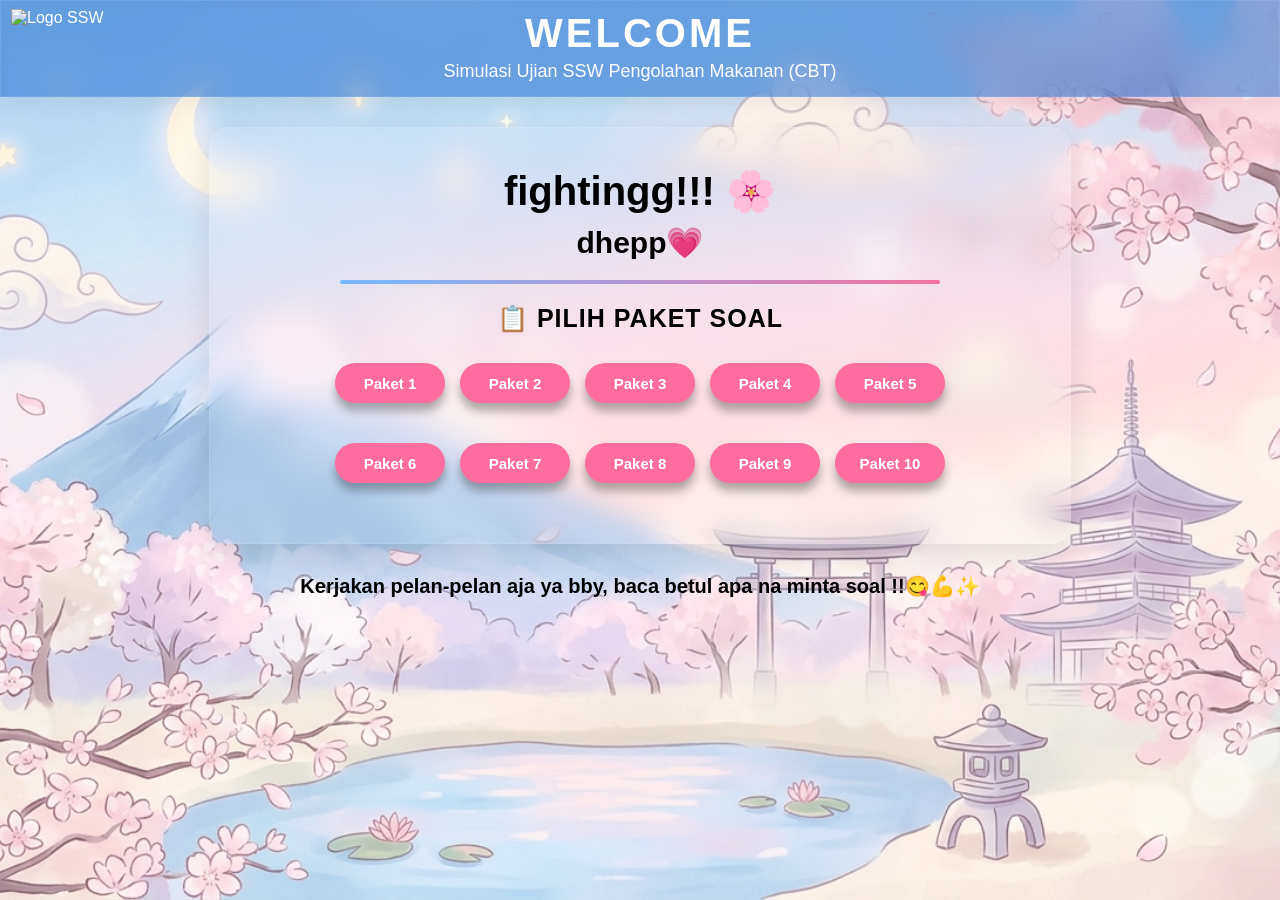
==== commit 31c4be45: "Update index.html" ====
--- a/index.html
+++ b/index.html
@@ -4,6 +4,7 @@
 <head>
   <meta name="viewport" content="width=device-width, initial-scale=1.0">
 <title>CBT SSW FULL SYSTEM</title>
+  <link rel="stylesheet" href="style.css">
 
 </head>
 
@@ -1128,4 +1129,4 @@
 </script>
 
 </body>
-</html>+</html>
--- a/style.css
+++ b/style.css
@@ -0,0 +1,381 @@
+
+  body {
+  font-family: 'Segoe UI', sans-serif;
+  margin: 0;
+  /* Ganti 'background.jpg' dengan nama file gambar yang bby upload ke GitHub */
+  background: linear-gradient(rgba(255, 255, 255, 0.2), rgba(255, 255, 255, 0.2)), 
+              url('depan.BG.png'); 
+  background-size: cover;
+  background-position: center;
+  background-attachment: fixed;
+  background-repeat: no-repeat;
+}
+
+/* HEADER */
+.header {
+  /* Warna biru transparan */
+  background: rgba(9, 69, 143, 0.9);
+
+  color: white;
+  padding: 1px 20px;
+  text-align: center;
+
+  /* Agar logo bisa diatur */
+  position: relative;
+
+  min-height: 30px;
+
+  /* Efek glass */
+  backdrop-filter: blur(15px);
+  -webkit-backdrop-filter: blur(15px);
+
+  /* Border tipis transparan */
+  border: 1px solid rgba(255,255,255,0.9);
+
+  /* Shadow lembut */
+  box-shadow: 0 4px 20px rgba(0,0,0,0.08);
+}
+
+
+/* HEADER UTAMA */
+#main-header {
+
+  /* Biru transparan */
+  background: rgba(16, 100, 204, 0.5);
+  color: white;
+  padding: 10px 20px;
+  text-align: center;
+  position: relative;
+  min-height: 30px;
+
+  /* Tengah horizontal & vertikal */
+  display: flex;
+  flex-direction: column;
+  justify-content: center;
+  align-items: center;
+
+  /* Efek kaca */
+  backdrop-filter: blur(15px);
+  -webkit-backdrop-filter: blur(15px);
+
+  /* Border glass */
+  border: 1px solid rgba(255,255,255,0.1);
+
+  /* Shadow lembut */
+  box-shadow: 0 4px 20px rgba(0,0,0,0.08);
+}
+
+/* LOGO (Hanya muncul di halaman depan) */
+#logo-utama {
+  position: absolute;  /* Absolute agar tidak memakan space saat muncul */
+  left: 10px;
+  top: 50%;
+  transform: translateY(-50%);
+  height: 80px;
+  width: auto;
+}
+@media (max-width: 768px) {
+  #logo-utama {
+    height: 20px; /* Ukuran mengecil jadi setengahnya saat di HP */
+    left: 10px;
+  }
+}
+
+/* TULISAN SIMULASI (Halaman 1 & 2) */
+#header-sub {
+  margin-bottom: 4px;
+  padding: 0;
+  width: 100%; /* Memastikan teks punya ruang penuh untuk di-center */
+  font-size: 18px;
+  font-weight: normal;
+}
+
+/* JUDUL WELCOME */
+#header-text {
+  margin: 0 0 4px 0; /* Jarak bawah hanya ada jika WELCOME muncul */
+}
+
+.header h1 {
+  margin-top: 7px;
+  font-size: 40px;
+  letter-spacing: 3px;
+  margin-bottom: 1px;
+}
+
+.header p {
+  margin-top: 1px;
+  font-size: 20px;
+  color: #ffffff;
+  opacity: 1.0;
+}
+/* HOME CARD */
+.box {
+  display: flex;
+  justify-content: center;
+  align-items: center;
+  padding: 30px 20px;
+}
+
+/* TITLE */
+.main-title {
+  font-size: 40px;
+  font-weight: bold;
+  margin-bottom: 10px;
+}
+
+.sub-title {
+  font-size: 30px;
+  font-weight: bold;
+  color: #000000;
+  margin-bottom: 20px;
+  text-align: center;
+}
+
+.line {
+  width: 75%;
+  height: 4px;
+  margin: 20px auto;
+  background: linear-gradient(to right, #74b9ff, #f3719f);
+  border-radius: 5px;
+}
+
+/* PAKET */
+.pilih-title {
+  font-size: 25px;
+  font-weight: bold;
+  margin-bottom: 10px;
+  letter-spacing: 1px;
+}
+
+/* BUTTON PINK */
+.button-container {
+  display: flex;
+  justify-content: center;
+  flex-wrap: wrap;
+  /* Tambahkan padding di container agar tombol tidak mepet ke dinding layar */
+  padding: 20px;
+  /* Jarak horizontal antar tombol */
+  gap: 15px; 
+}
+
+.btn {
+  background: #ff6ca0;
+  color: white;
+  border: none;
+  
+  /* UKURAN HARUS SAMA BESAR */
+  width: 110px; 
+  height: 40px;
+  
+  /* SOLUSI JARAK ATAS-BAWAH: */
+  /* Jika row-gap tidak jalan, margin ini akan memaksanya */
+  margin-bottom: 0px; 
+  
+  border-radius: 30px;
+  cursor: pointer;
+  font-weight: bold;
+  font-size: 15px;
+  box-shadow: 0 8px 10px rgba(0, 0, 0, 0.3);
+  transition: 0.2s;
+
+  /* Memastikan teks di tengah */
+  display: flex;
+  align-items: center;
+  justify-content: center;
+  text-align: center;
+}
+
+.btn:hover {
+  background: #e84393;
+  transform: translateY(-5px);
+  box-shadow: 0 12px 25px rgba(0, 0, 0, 0.4);
+}
+
+/* CBT Layout */
+.container { display: flex; min-height: 85vh; }
+
+.sidebar-wrapper { 
+  width: 180px; 
+  background: #ecf0f1; 
+  padding: 10px; 
+  border-right: 1px solid #ddd; 
+}
+.sidebar-title { background: #2c3e50; color: white; padding: 10px; text-align: center; border-radius: 5px; margin-bottom: 15px; font-weight: bold; font-size: 13px; }
+.progress-container { width: 100%; height: 8px; background: #ddd; border-radius: 10px; margin-bottom: 15px; overflow: hidden; }
+.progress-bar { height: 100%; width: 0%; background: #2ecc71; transition: 0.3s; }
+
+.sidebar { 
+  display: grid; 
+  grid-template-columns: repeat(5, 1fr); 
+  gap: 4px; 
+}
+
+.nomor { 
+  background: #bdc3c7; 
+  padding: 6px 0; 
+  text-align: center; 
+  border-radius: 3px; 
+  cursor: pointer; 
+  font-size: 13px; 
+  font-weight: bold;
+  min-height: 25px;
+  display: flex;
+  align-items: center;
+  justify-content: center;
+}
+.sudah { background: #2ecc71; color: white; }
+.aktifNomor { background: #3498db; color: white; border: 1px solid #2c3e50; }
+
+/* Konten Soal */
+#timer { font-size: 24px; margin-bottom: 15px; font-weight: bold;text-align: right; color: #2c3e50; }
+.timer-habis { color: #e74c3c !important; }
+
+.soal { 
+  font-size: 30px; 
+  margin-bottom: 35px; 
+  line-height: 2; 
+  color: #000000; 
+}
+
+ruby rt { font-size: 0.6em; }
+
+#soal ruby rt {
+  font-size: 17px;
+  color: #2c2c2c;
+  margin-bottom: 3px;
+}
+
+.pilihan ruby rt {
+  font-size: 18px;
+  color: #202020;
+  margin-bottom: 3px;
+}
+
+.pilihan {
+  width: 100%;
+  padding: 18px;
+  margin: 10px 0;
+  text-align: left;
+  border-radius: 10px;
+  border: 1px solid #ccc;
+  background: #fff;
+  cursor: pointer;
+  font-size: 24px; 
+  display: flex;
+  align-items: flex-start;
+  transition: 0.2s;
+}
+.pilihan:hover { background: #f1f2f6; border-color: #3498db; }
+.aktif { background: #d0e6ff !important; border: 2px solid #3498db !important; font-weight: bold; }
+.label-opsi { font-weight: bold; margin-right: 20px; min-width: 30px; color: #2980b9; }
+
+#hasil {
+    display: none;
+    position: fixed;
+    top: 0; left: 0;
+    width: 100%; height: 100%;
+    
+    /* Background gambar dengan overlay agar tidak terlalu terang */
+    background: linear-gradient(rgba(255,255,255,0.1), rgba(255,255,255,0.1)), 
+                url('depan.BG.png') no-repeat center center fixed;
+    background-size: cover;
+    
+    z-index: 9999;
+    justify-content: center;
+    align-items: center;
+    flex-direction: column;
+    
+    /* Blur tambahan untuk latar belakang */
+    backdrop-filter: blur(5px);
+    -webkit-backdrop-filter: blur(5px);
+}
+
+#hasil > div:first-child {
+    background: rgba(255, 255, 255, 0.7) !important; 
+    backdrop-filter: blur(15px);
+    -webkit-backdrop-filter: blur(15px);
+    padding: 30px;
+    border-radius: 25px;
+    box-shadow: 0 10px 30px rgba(0,0,0,0.1);
+    border: 1px solid rgba(255, 255, 255, 0.3);
+    max-width: 600px;
+    width: 90%;
+    text-align: center;
+}
+
+#gambarSoal img {
+  max-width: 450px;
+  display: block;
+  margin: 0 auto;
+  box-shadow: 0 5px 15px rgba(0,0,0,0.2);
+}
+
+/* CBT SKOR */
+.review-item {
+  text-align: left;
+
+  padding: 20px;
+
+  margin-bottom: 15px;
+
+  border-radius: 20px;
+
+  background: rgba(255,255,255,0.02) !important;
+
+  backdrop-filter: blur(20px);
+  -webkit-backdrop-filter: blur(20px);
+
+  border: 1px solid rgba(255,255,255,0.08);
+}
+.status-benar { color: #2ecc71; font-weight: bold; }
+.status-salah { color: #e74c3c; font-weight: bold; }
+.kunci-jawaban { background: #e8f5e9; padding: 10px; border-radius: 5px; margin-top: 5px; font-size: 0.9em; }
+
+.sidebar-wrapper {
+  transition: all 0.3s ease; /* Biar gerakannya mulus */
+  overflow: hidden;
+}
+
+.sidebar-tutup {
+  width: 0 !important;
+  padding: 0 !important;
+  margin: 0 !important;
+  opacity: 0;
+  pointer-events: none;
+}
+
+/* Memastikan konten soal mengambil sisa ruang */
+.content {
+  flex: 1;
+  padding: 40px;
+
+  background: transparent !important;
+
+  backdrop-filter: blur(15px);
+  -webkit-backdrop-filter: blur(15px);
+}
+#hasil .content {
+  background: rgba(255,255,255,0.03) !important;
+
+  backdrop-filter: blur(20px);
+  -webkit-backdrop-filter: blur(20px);
+
+  border-radius: 20px;
+
+  border: 1px solid rgba(255,255,255,0.1);
+}
+.card-home {
+  /* Transparansi 70% agar gambar belakang terlihat jelas */
+  background: rgba(255, 255, 255, 0.021);  
+  /* Efek Kaca Blur */
+  backdrop-filter: blur(15px); 
+  -webkit-backdrop-filter: blur(15px);
+
+  padding: 40px 30px;
+  border-radius: 20px;
+  width: 90%;
+  max-width: 800px;
+  text-align: center;
+  box-shadow: 0 10px 30px rgba(0,0,0,0.1);
+  border: 1px solid rgba(255, 255, 255, 0.1);
+}
